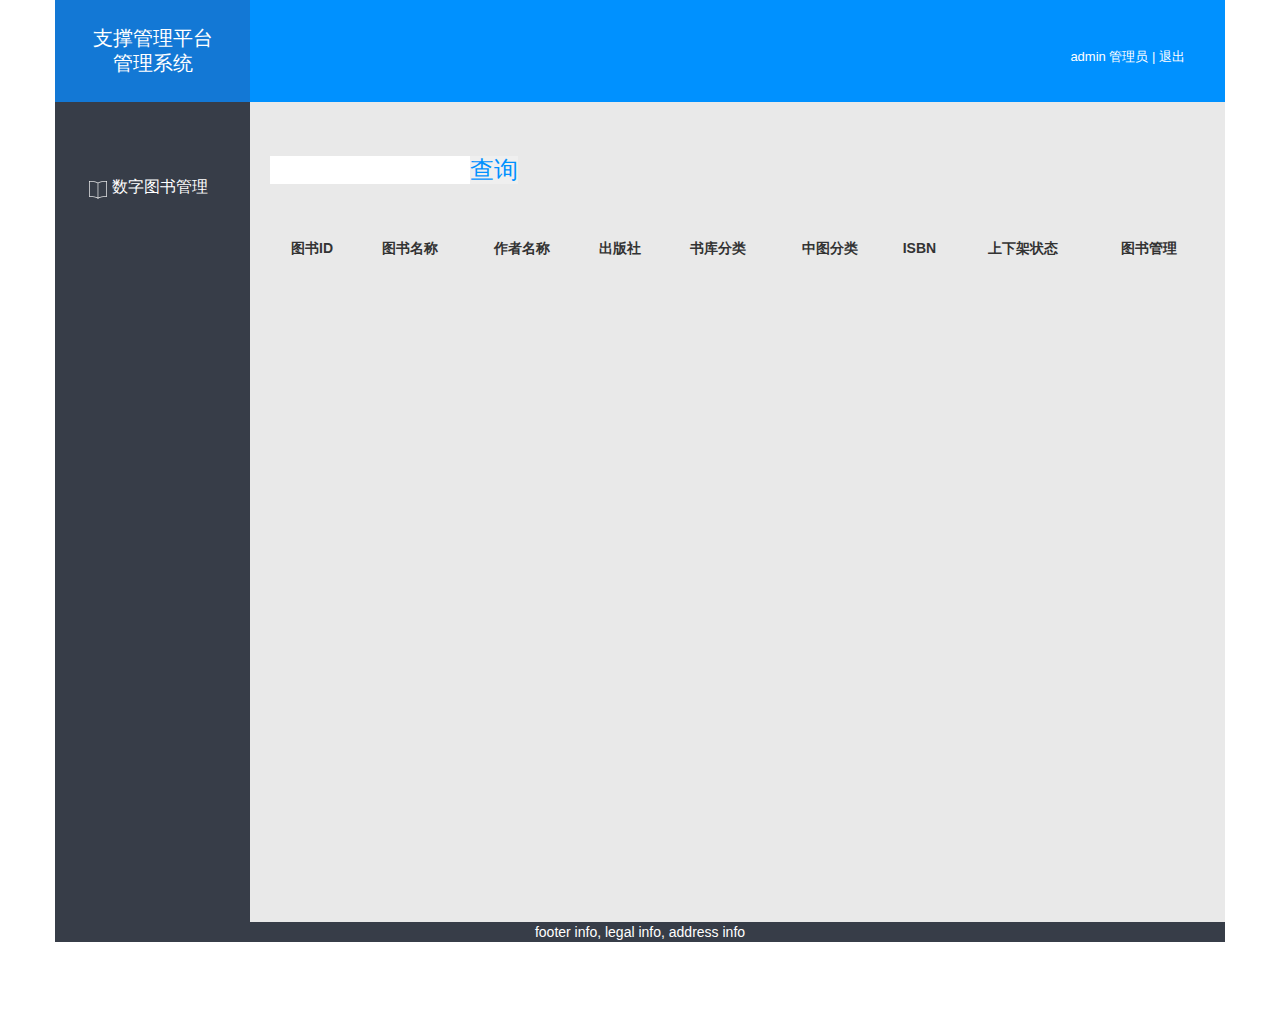
==== src/main/webapp/index.htm @ 5213750c "" ====
<!DOCTYPE html>
<html>
<head lang="en">
    <meta charset="UTF-8">
    <title>支撑管理平台</title>
    <meta http-equiv="X-UA-Compatible" content="IE=edge">
    <meta name="viewport" content="width=device-width, initial-scale=1">
    <link rel="icon" href="images/favicon.ico">
    <link href="css/bootstrap.min.css" rel="stylesheet">
    <link rel="stylesheet" type="text/css" href="css/base.css">
    <link rel="stylesheet" type="text/css" href="css/main.css">
    <link rel="stylesheet" type="text/css" href="js/My97DatePicker/skin/WdatePicker.css">
    <!--
    <link href="css/non-responsive.css" rel="stylesheet"> xmlns="http://www.w3.org/1999/html"
    -->
    <link href="css/easyui.css" rel="stylesheet">
    <link href="css/icon.css" rel="stylesheet">
    <!--
    <link href="css/global.css" rel="stylesheet">
    -->
    <style type="text/css">
        td {
            text-overflow: ellipsis;
            white-space: nowrap;
            overflow: hidden;
        }

        td > select {
            width: 90%;
        }

        .menu-item {
            color: #ffffff;
            background-repeat: no-repeat;
            background-image: url('images/icons.png');
            padding-left: 24px;
        }

        .menu-item:hover {
            color: #0091ff;
        }

        .active-menu-item {
            color: #0091ff;
        }

        .mainContent tr:nth-child(even) {
            background-color: #ffffff;
        }

        .first {
            width: 15%;
            padding-right: 10px;
            text-align: end;
        }

        .first-value {
            width: 30%;
        }

        .second {
            width: 15%;
            padding-right: 10px;
            text-align: end;
        }

        .second-value {
            width: 40%;
        }

        .filter-title {
            width: 30%;
            padding-right: 10px;
            text-align: end;
        }

        .filter-title-value {
            width: 70%;
        }
        .button-click {
            color: red;
        }
        .button-remove-click {
            color: #ffffff;
        }

    </style>
</head>
<body>
<div class="container">
    <div class="row" style="height: 102px;">
        <div class="col-lg-2"
             style="text-align: center; color: #ffffff; background-color: #1378d5; font-size: 20px; line-height: 25px; padding-top: 26px; height: 100%;">
            支撑管理平台<br/>
            管理系统
        </div>
        <div class="col-lg-10"
             style="text-align: right; color: #ffffff; padding-top: 48px; background-color: #0091ff; font-size: 13px; height: 100%;">
            admin 管理员 | <span id="logout" style="cursor: pointer">退出</span>
            <span id="timeNow" style="margin-left: 25px"></span>
        </div>
    </div>
    <div class="row" style="background-color: #e9e9e9; height: 820px;">
        <div class="col-lg-2"
             style="cursor: pointer; height: 100%; background-color: #373d48; color: #ffffff; line-height: 200%; font-size: x-large; padding-top: 60px; padding-bottom: 60px">
            <ul style="list-style: none; font-size: 16px;padding-left:10%;">
                <li id="bookList"
                    class="menu-item"
                    style="background-position: 0 -124px;">
                    数字图书管理
                    <!--
                    <ul>
                        <li id="importBooks">图书入库</li>
                        <li id="DRM">DRM设置</li>
                        <li id="bookList">图书列表</li>
                    </ul>
                    -->
                </li>
            </ul>
        </div>
        <div class="col-lg-10" style="padding: 0; height: 100%; line-height: 200%">
            <div id="contentTitle" style="background-color: #e9e9e9; color: #0091ff; padding-top: 54px; padding-left: 20px; font-size: x-large; height: 102px;">
                <input id="search" style="width: 200px"/><button id="button"> 查询</button >
            </div>
            <div id="mainContainer" style="padding-top: 30px; padding-bottom: 60px; padding-left: 20px; padding-right: 20px;">
                <div class="table" id="table">
                    <table width="100%" border="0" cellspacing="0" cellpadding="0">
                        <!--表头-->
                        <thead id="header">
                            <tr class="permission-tr">
                                <th style="min-width: 10%;text-align: center;">图书ID</th>
                                <th style="min-width: 10%;text-align: center;">图书名称</th>
                                <th style="min-width: 10%;text-align: center;">作者名称</th>
                                <th style="min-width: 10%;text-align: center;">出版社</th>
                                <th style="min-width: 10%;text-align: center;">书库分类</th>
                                <th style="min-width: 10%;text-align: center;">中图分类</th>
                                <th style="min-width: 10%;text-align: center;">ISBN</th>
                                <th style="min-width: 10%;text-align: center;">上下架状态</th>
                                <th style="min-width: 10%;text-align: center;">图书管理</th>
                            </tr>
                        </thead>
                        <tbody id="body"></tbody>

                    </table>
                </div>
            </div>
        </div>
    </div>
    <div class="row" style="height: 88px;">
        <div class="col-lg-12" style="background-color: #373d48; color: #ffffff; text-align: center">
            footer info, legal info, address info
        </div>
    </div>
</div>
<template id="bookItemHeader">
    <tr class="permission-tr">
        <td>${id}</td>
        <td title="${name}"><h5
                style="width: 70px;text-overflow: ellipsis; white-space: nowrap; overflow: hidden;margin-top: 5px;">
            ${name}</h5></td>
        <td title="${author}"><h5
                style="width: 70px;text-overflow: ellipsis; white-space: nowrap; overflow: hidden;margin-top: 5px;">
            ${author}</h5></td>
        <td title="${publisher}"><h5
                style="width: 70px;text-overflow: ellipsis; white-space: nowrap; overflow: hidden;margin-top: 5px;">
            ${publisher}</h5></td>
        <td>${firstLevelClassify}</td>
        <td>${standardClassify}</td>
        <td title="${isbn}"><h5
                style="width: 70px;text-overflow: ellipsis; white-space: nowrap; overflow: hidden;margin-top: 5px;">
            ${isbn}</h5></td>
        <td>${state}</td>
        <td>
            <button class="biz" data-id="${id}">图书借阅详情</button>
            <button class="ban" data-id="${id}">${checkState}</button>
            <!--<button class="remove" data-id="${id}">删除</button>-->
        </td>
    </tr>
</template>
<script src="js/util.js"></script>
<script type="text/javascript">
    document.getElementById('button').addEventListener('click', function (e) {
       var search = document.getElementById('search').value;
        if(search == ""){
            alert('请输入内容')
        }else{
            g.getData('/api/rightTransfers/'+search,[
                {name: 'Content-Type', value: 'application/json'},
                {name: 'Accept', value: 'application/json'}
            ],function(result){
                if(result.meta.code == 200){

                }
            })
        }
    }, false)

    function outPutResource(){

    }

</script>
</body>
</html>
---- src/main/webapp/css/base.css ----
/*public css*/
body, div, dl, dt, dd, ul, ol, li,h1, h2, h3, h4, h5, h6, pre, code,form, input, button,textarea, p, th, td {
    margin: 0;
    padding: 0;
	list-style:none;
}

body{font-family:微软雅黑,Arial;background:#fff;color:#333;}
html{font-size:14px;-webkit-text-size-adjust:none;-ms-text-size-adjust:100%;}
img{max-width:100%;height: auto;width: auto\9; /* ie8 */}
article,aside,details,figcaption,figure,footer,header,hgroup,nav,section,menu{display:block;}
audio,canvas,video{display:inline-block;*display:inline;*zoom:1;}
audio:not([controls]){display:none;}
a{text-decoration:none;cursor:pointer;}
a:focus{outline:thin dotted #333;outline:5px auto -webkit-focus-ring-color;outline-offset:-2px;}
a:hover,a:active{outline:0;}
button, html input[type="button"], input[type="reset"], input[type="submit"] {cursor: pointer;}
button, select{text-transform:none;}
*, *:before, *:after {box-sizing:border-box;}
input,button{border:0;outline:0;}
.depBox .depInput:focus,.traBox .traInput:focus,.edit-acc .addlist li div.inputBox input:focus,.wire-address input:focus{border:2px solid #66b1e1}
i,em{font-style:normal;}
h1, h2, h3, h4, h5, h6{font-weight:400;}

.fl{float:left;}
.fr{float:right;}
.hg{height:100%;height:auto;clear:none;overflow:hidden;}
.box{width:1180px;margin:0 auto;}
section{width:100%;height:auto;margin:0 auto;}
.ico{background:url(../images/ico.png) no-repeat 0 0;}

.button{width:120px;height:36px;line-height:36px;border-radius:24px;color:#fff;font-size:16px;font-family:'opensans-sb';display:inline-block;margin:60px 30px;text-align:center;}
.bgGray{background:#e3e4e8;}
.bgRed{background:#f2395b;}
.bgBlue{background:#5eacdf;}
/*font*/
.red{color:#eb5d69}
/*三角 ico*/
#triangle-up {
    width: 0;
    height: 0;
    border-left: 6px solid transparent;
    border-right: 6px solid transparent;
    border-bottom: 6px solid #fff;
}
#triangle-down {
    width: 0;
    height: 0;
    border-left: 5px solid transparent;
    border-right: 5px solid transparent;
    border-top: 5px solid #fff;
}
#triangle-left {
    width: 0;
    height: 0;
    border-top: 5px solid transparent;
    border-right: 5px solid #f0f0f0;
    border-bottom: 5px solid transparent;
}
#triangle-right {
    width: 0;
    height: 0;
    border-top: 5px solid transparent;
    border-left: 5px solid #f0f0f0;
    border-bottom: 5px solid transparent;
}
/*三角 ico end*/
---- src/main/webapp/css/main.css ----
@charset "utf-8";
.ico{background:url(../images/ico.png) no-repeat;}
/*log*/
.logBg{background:url(../images/log-bj.jpg) no-repeat; background-size:100%;}
.logbox{width:262px;height:262px;position:absolute;top:50%;left:50%;margin:-131px 0 0 -131px;}
.logbox h1{font-size:22px;color:#fff;margin-bottom:16px;}
.logbox .inputBox{width:262px;color:#4b4642;margin-top:16px;}
.logbox .inputBox li{width:100%;height:40px;margin-top:20px;background:#fff;border-radius:5px;box-shadow:1px 1px 2px #ccc inset;}
.logbox .inputBox li em{width:46px;height:36px;display:inline-block;float:left;}
.logbox .inputBox li .icoName{background-position:14px 8px;}
.logbox .inputBox li .icoPass{background-position:18px -25px;}
.logbox .inputBox li input{width:184px;margin-top:5px;padding:6px;color:#444;font-size:14px;border:0;float:left;}
.logbox .inputBox li i{width:28px;height:40px;background:url(../images/close.png) no-repeat center center;display:sinline-block;float:left;}
.logbox .check{padding:12px 0;}
.logbox .check font{color:#aaa;padding-left:8px;}
.logbox button{width:100%;height:40px;line-height:40px;background:#0091ff;color:#fff;font-size:16px;text－align:center;border-radius:5px;margin-top:15px;}
.logbox button:hover{box-shadow:1px 1px 2px #007edd inset;}

/*top*/
.topbox{width:100%;height:102px;}
.topbox .logo{background:#1378D5;width:240px;height:102px;text-align:center;color:#fff;font-size:20px;line-height:25px;padding-top:26px;float:left;}
.topbox .top{height:102px;padding:57px 48px 0 0;background:#0091ff;color:#fff;font-size:13px;float:left;width:77.9%;text-align:right;}
.topbox .time{float:right;margin-left:15px;}
.topbox .user{float:right;}
.topbox .user a{padding:0 10px;color:#fff;}

/*left main*/
.mainLeft{float:left;width:240px;height:100%;background:#373d48;}
.mainLeft div.box{width:100%;margin:0 auto;}
/*left nav*/
nav{width:100%;}
nav a{color:#fff;display:block;height:60px;line-height:60px;font-size:16px;padding-left: 54px;}
nav a:hover,nav .cur{color:#1478d5;}
nav a i{width:30px;height:60px;display:inline-block;float:left;}
nav a .navico01{background-position:0px -59px;}
nav a .navico02{background-position:0px -120px;}
nav a .navico03{background-position:0px -180px;}
nav a .navico04{background-position:0px -236px;}
nav a .navico05{background-position:0px -297px;}
nav a .navico06{background-position:0px -362px;}
nav a.bg01{background:#313843;height:102px;padding-top:38px;}
nav a.bg02{background:#3e4754;}

/*right main*/
#mainContent{float:left;width:77.9%;min-width:760px;height:100%;background:#fff;}
.mainRight{width:100%;height:100%;height:auto;clear:none;overflow:hidden;background:#fff;}
.mainRight .title{height:102px;padding:52px 0 0 48px;background:#e9e9e9;color:#0091ff;font-size:24px;}
.index{width:100%;padding:54px 48px;}
.index h2{background-position:0 -442px;padding-left:26px;font-size:14px;color:#1478d5;height:26px;}
.index .outTiao{width:100%;font-size:14px;color:#444;padding:0 22px;height:60px;line-height:55px;background:#fff;border-radius:5px;border:1px solid #e3e4e4;margin-top:24px;}
.index .outTiao li{width:40%;float:left;}
.index .outTiao li em{display:inline-block;font-size:20px;padding:0 6px;}
.index .outTiao i{width:1px;height:32px;margin:15px 60px;display:inline-block;float:left;background:#e3e4e4;}
---- src/main/webapp/css/non-responsive.css ----
/* Template-specific stuff
 *
 * Customizations just for the template; these are not necessary for anything
 * with disabling the responsiveness.
 */

/* Account for fixed navbar */
body {
  min-width: 990px;
  padding-top: 70px;
  padding-bottom: 30px;
}

/* Don't let the lead text change font-size. */
.lead {
  font-size: 16px;
}

/* Finesse the page header spacing */
.page-header {
  margin-bottom: 30px;
}
.page-header .lead {
  margin-bottom: 10px;
}


/* Non-responsive overrides
 *
 * Utilitze the following CSS to disable the responsive-ness of the container,
 * grid system, and navbar.
 */

/* Reset the container */
.container {
  width: 970px;
  max-width: none !important;
}

/* Demonstrate the grids */
/*.col-xs-4 {
  padding-top: 15px;
  padding-bottom: 15px;
  background-color: #eee;
  background-color: rgba(86,61,124,.15);
  border: 1px solid #ddd;
  border: 1px solid rgba(86,61,124,.2);
}*/

.container .navbar-header,
.container .navbar-collapse {
  margin-right: 0;
  margin-left: 0;
}

/* Always float the navbar header */
.navbar-header {
  float: left;
}

/* Undo the collapsing navbar */
.navbar-collapse {
  display: block !important;
  height: auto !important;
  padding-bottom: 0;
  overflow: visible !important;
}

.navbar-toggle {
  display: none;
}
.navbar-collapse {
  border-top: 0;
}

.navbar-brand {
  margin-left: -15px;
}

/* Always apply the floated nav */
.navbar-nav {
  float: left;
  margin: 0;
}
.navbar-nav > li {
  float: left;
}
.navbar-nav > li > a {
  padding: 15px;
}

/* Redeclare since we override the float above */
.navbar-nav.navbar-right {
  float: right;
}

/* Undo custom dropdowns */
.navbar .navbar-nav .open .dropdown-menu {
  position: absolute;
  float: left;
  background-color: #fff;
  border: 1px solid #ccc;
  border: 1px solid rgba(0, 0, 0, .15);
  border-width: 0 1px 1px;
  border-radius: 0 0 4px 4px;
  -webkit-box-shadow: 0 6px 12px rgba(0, 0, 0, .175);
          box-shadow: 0 6px 12px rgba(0, 0, 0, .175);
}
.navbar-default .navbar-nav .open .dropdown-menu > li > a {
  color: #333;
}
.navbar .navbar-nav .open .dropdown-menu > li > a:hover,
.navbar .navbar-nav .open .dropdown-menu > li > a:focus,
.navbar .navbar-nav .open .dropdown-menu > .active > a,
.navbar .navbar-nav .open .dropdown-menu > .active > a:hover,
.navbar .navbar-nav .open .dropdown-menu > .active > a:focus {
  color: #fff !important;
  background-color: #428bca !important;
}
.navbar .navbar-nav .open .dropdown-menu > .disabled > a,
.navbar .navbar-nav .open .dropdown-menu > .disabled > a:hover,
.navbar .navbar-nav .open .dropdown-menu > .disabled > a:focus {
  color: #999 !important;
  background-color: transparent !important;
}
---- src/main/webapp/css/easyui.css ----
.panel {
    overflow: hidden;
    text-align: left;
    margin: 0;
    border: 0;
    -moz-border-radius: 0 0 0 0;
    -webkit-border-radius: 0 0 0 0;
    border-radius: 0 0 0 0;
}

.panel-header,
.panel-body {
    border-width: 1px;
    border-style: solid;
}

.panel-header {
    padding: 5px;
    position: relative;
}

.panel-title {
    background: url('images/blank.gif') no-repeat;
}

.panel-header-noborder {
    border-width: 0 0 1px 0;
}

.panel-body {
    overflow: auto;
    border-top-width: 0;
    padding: 0;
}

.panel-body-noheader {
    border-top-width: 1px;
}

.panel-body-noborder {
    border-width: 0px;
}

.panel-with-icon {
    padding-left: 18px;
}

.panel-icon,
.panel-tool {
    position: absolute;
    top: 50%;
    margin-top: -8px;
    height: 16px;
    overflow: hidden;
}

.panel-icon {
    left: 5px;
    width: 16px;
}

.panel-tool {
    right: 5px;
    width: auto;
}

.panel-tool a {
    display: inline-block;
    width: 16px;
    height: 16px;
    opacity: 0.6;
    filter: alpha(opacity=60);
    margin: 0 0 0 2px;
    vertical-align: top;
}

.panel-tool a:hover {
    opacity: 1;
    filter: alpha(opacity=100);
    background-color: #eaf2ff;
    -moz-border-radius: 3px 3px 3px 3px;
    -webkit-border-radius: 3px 3px 3px 3px;
    border-radius: 3px 3px 3px 3px;
}

.panel-loading {
    padding: 11px 0px 10px 30px;
}

.panel-noscroll {
    overflow: hidden;
}

.panel-fit,
.panel-fit body {
    height: 100%;
    margin: 0;
    padding: 0;
    border: 0;
    overflow: hidden;
}

.panel-loading {
    background: url('images/loading.gif') no-repeat 10px 10px;
}

.panel-tool-close {
    background: url('images/panel_tools.png') no-repeat -16px 0px;
}

.panel-tool-min {
    background: url('images/panel_tools.png') no-repeat 0px 0px;
}

.panel-tool-max {
    background: url('images/panel_tools.png') no-repeat 0px -16px;
}

.panel-tool-restore {
    background: url('images/panel_tools.png') no-repeat -16px -16px;
}

.panel-tool-collapse {
    background: url('images/panel_tools.png') no-repeat -32px 0;
}

.panel-tool-expand {
    background: url('images/panel_tools.png') no-repeat -32px -16px;
}

.panel-header,
.panel-body {
    border-color: #95B8E7;
}

.panel-header {
    background-color: #E0ECFF;
    background: -webkit-linear-gradient(top, #EFF5FF 0, #E0ECFF 100%);
    background: -moz-linear-gradient(top, #EFF5FF 0, #E0ECFF 100%);
    background: -o-linear-gradient(top, #EFF5FF 0, #E0ECFF 100%);
    background: linear-gradient(to bottom, #EFF5FF 0, #E0ECFF 100%);
    background-repeat: repeat-x;
    filter: progid:DXImageTransform.Microsoft.gradient(startColorstr=#EFF5FF, endColorstr=#E0ECFF, GradientType=0);
}

.panel-body {
    background-color: #ffffff;
    color: #000000;
    font-size: 12px;
}

.panel-title {
    font-size: 12px;
    font-weight: bold;
    color: #0E2D5F;
    height: 16px;
    line-height: 16px;
}

.accordion {
    overflow: hidden;
    border-width: 1px;
    border-style: solid;
}

.accordion .accordion-header {
    border-width: 0 0 1px;
    cursor: pointer;
}

.accordion .accordion-body {
    border-width: 0 0 1px;
}

.accordion-noborder {
    border-width: 0;
}

.accordion-noborder .accordion-header {
    border-width: 0 0 1px;
}

.accordion-noborder .accordion-body {
    border-width: 0 0 1px;
}

.accordion-collapse {
    background: url('images/accordion_arrows.png') no-repeat 0 0;
}

.accordion-expand {
    background: url('images/accordion_arrows.png') no-repeat -16px 0;
}

.accordion {
    background: #ffffff;
    border-color: #95B8E7;
}

.accordion .accordion-header {
    background: #E0ECFF;
    filter: none;
}

.accordion .accordion-header-selected {
    background: #ffe48d;
}

.accordion .accordion-header-selected .panel-title {
    color: #000000;
}

.window {
    overflow: hidden;
    padding: 5px;
    border-width: 1px;
    border-style: solid;
}

.window .window-header {
    background: transparent;
    padding: 0px 0px 6px 0px;
}

.window .window-body {
    border-width: 1px;
    border-style: solid;
    border-top-width: 0px;
}

.window .window-body-noheader {
    border-top-width: 1px;
}

.window .window-header .panel-icon,
.window .window-header .panel-tool {
    top: 50%;
    margin-top: -11px;
}

.window .window-header .panel-icon {
    left: 1px;
}

.window .window-header .panel-tool {
    right: 1px;
}

.window .window-header .panel-with-icon {
    padding-left: 18px;
}

.window-proxy {
    position: absolute;
    overflow: hidden;
}

.window-proxy-mask {
    position: absolute;
    filter: alpha(opacity=5);
    opacity: 0.05;
}

.window-mask {
    position: absolute;
    left: 0;
    top: 0;
    width: 100%;
    height: 100%;
    filter: alpha(opacity=40);
    opacity: 0.40;
    font-size: 1px;
    overflow: hidden;
}

.window,
.window-shadow {
    position: absolute;
    -moz-border-radius: 5px 5px 5px 5px;
    -webkit-border-radius: 5px 5px 5px 5px;
    border-radius: 5px 5px 5px 5px;
}

.window-shadow {
    background: #ccc;
    -moz-box-shadow: 2px 2px 3px #cccccc;
    -webkit-box-shadow: 2px 2px 3px #cccccc;
    box-shadow: 2px 2px 3px #cccccc;
    filter: progid:DXImageTransform.Microsoft.Blur(pixelRadius=2, MakeShadow=false, ShadowOpacity=0.2);
}

.window,
.window .window-body {
    border-color: #95B8E7;
}

.window {
    background-color: #E0ECFF;
    background: -webkit-linear-gradient(top, #EFF5FF 0, #E0ECFF 20%);
    background: -moz-linear-gradient(top, #EFF5FF 0, #E0ECFF 20%);
    background: -o-linear-gradient(top, #EFF5FF 0, #E0ECFF 20%);
    background: linear-gradient(to bottom, #EFF5FF 0, #E0ECFF 20%);
    background-repeat: repeat-x;
    filter: progid:DXImageTransform.Microsoft.gradient(startColorstr=#EFF5FF, endColorstr=#E0ECFF, GradientType=0);
}

.window-proxy {
    border: 1px dashed #95B8E7;
}

.window-proxy-mask,
.window-mask {
    background: #ccc;
}

.dialog-content {
    overflow: auto;
}

.dialog-toolbar {
    padding: 2px 5px;
}

.dialog-tool-separator {
    float: left;
    height: 24px;
    border-left: 1px solid #ccc;
    border-right: 1px solid #fff;
    margin: 2px 1px;
}

.dialog-button {
    padding: 5px;
    text-align: right;
}

.dialog-button .l-btn {
    margin-left: 5px;
}

.dialog-toolbar,
.dialog-button {
    background: #F4F4F4;
    border-width: 1px;
    border-style: solid;
}

.dialog-toolbar {
    border-color: #95B8E7 #95B8E7 #dddddd #95B8E7;
}

.dialog-button {
    border-color: #dddddd #95B8E7 #95B8E7 #95B8E7;
}

.l-btn {
    text-decoration: none;
    display: inline-block;
    overflow: hidden;
    margin: 0;
    padding: 0;
    cursor: pointer;
    outline: none;
    text-align: center;
    vertical-align: middle;
}

.l-btn-plain {
    border: 0;
    padding: 1px;
}

.l-btn-left {
    display: inline-block;
    position: relative;
    overflow: hidden;
    margin: 0;
    padding: 0;
    vertical-align: top;
}

.l-btn-text {
    display: inline-block;
    vertical-align: top;
    width: auto;
    line-height: 24px;
    font-size: 12px;
    padding: 0;
    margin: 0 4px;
}

.l-btn-icon {
    display: inline-block;
    width: 16px;
    height: 16px;
    line-height: 16px;
    position: absolute;
    top: 50%;
    margin-top: -8px;
    font-size: 1px;
}

.l-btn span span .l-btn-empty {
    display: inline-block;
    margin: 0;
    width: 16px;
    height: 24px;
    font-size: 1px;
    vertical-align: top;
}

.l-btn span .l-btn-icon-left {
    padding: 0 0 0 20px;
    background-position: left center;
}

.l-btn span .l-btn-icon-right {
    padding: 0 20px 0 0;
    background-position: right center;
}

.l-btn-icon-left .l-btn-text {
    margin: 0 4px 0 24px;
}

.l-btn-icon-left .l-btn-icon {
    left: 4px;
}

.l-btn-icon-right .l-btn-text {
    margin: 0 24px 0 4px;
}

.l-btn-icon-right .l-btn-icon {
    right: 4px;
}

.l-btn-icon-top .l-btn-text {
    margin: 20px 4px 0 4px;
}

.l-btn-icon-top .l-btn-icon {
    top: 4px;
    left: 50%;
    margin: 0 0 0 -8px;
}

.l-btn-icon-bottom .l-btn-text {
    margin: 0 4px 20px 4px;
}

.l-btn-icon-bottom .l-btn-icon {
    top: auto;
    bottom: 4px;
    left: 50%;
    margin: 0 0 0 -8px;
}

.l-btn-left .l-btn-empty {
    margin: 0 4px;
    width: 16px;
}

.l-btn-plain:hover {
    padding: 0;
}

.l-btn-focus {
    outline: #0000FF dotted thin;
}

.l-btn-large .l-btn-text {
    line-height: 40px;
}

.l-btn-large .l-btn-icon {
    width: 32px;
    height: 32px;
    line-height: 32px;
    margin-top: -16px;
}

.l-btn-large .l-btn-icon-left .l-btn-text {
    margin-left: 40px;
}

.l-btn-large .l-btn-icon-right .l-btn-text {
    margin-right: 40px;
}

.l-btn-large .l-btn-icon-top .l-btn-text {
    margin-top: 36px;
    line-height: 24px;
    min-width: 32px;
}

.l-btn-large .l-btn-icon-top .l-btn-icon {
    margin: 0 0 0 -16px;
}

.l-btn-large .l-btn-icon-bottom .l-btn-text {
    margin-bottom: 36px;
    line-height: 24px;
    min-width: 32px;
}

.l-btn-large .l-btn-icon-bottom .l-btn-icon {
    margin: 0 0 0 -16px;
}

.l-btn-large .l-btn-left .l-btn-empty {
    margin: 0 4px;
    width: 32px;
}

.l-btn {
    color: #444;
    background: #fafafa;
    background-repeat: repeat-x;
    border: 1px solid #bbb;
    background: -webkit-linear-gradient(top, #ffffff 0, #eeeeee 100%);
    background: -moz-linear-gradient(top, #ffffff 0, #eeeeee 100%);
    background: -o-linear-gradient(top, #ffffff 0, #eeeeee 100%);
    background: linear-gradient(to bottom, #ffffff 0, #eeeeee 100%);
    background-repeat: repeat-x;
    filter: progid:DXImageTransform.Microsoft.gradient(startColorstr=#ffffff, endColorstr=#eeeeee, GradientType=0);
    -moz-border-radius: 5px 5px 5px 5px;
    -webkit-border-radius: 5px 5px 5px 5px;
    border-radius: 5px 5px 5px 5px;
}

.l-btn:hover {
    background: #eaf2ff;
    color: #000000;
    border: 1px solid #b7d2ff;
    filter: none;
}

.l-btn-plain {
    background: transparent;
    border: 0;
    filter: none;
}

.l-btn-plain:hover {
    background: #eaf2ff;
    color: #000000;
    border: 1px solid #b7d2ff;
    -moz-border-radius: 5px 5px 5px 5px;
    -webkit-border-radius: 5px 5px 5px 5px;
    border-radius: 5px 5px 5px 5px;
}

.l-btn-disabled,
.l-btn-disabled:hover {
    opacity: 0.5;
    cursor: default;
    background: #fafafa;
    color: #444;
    background: -webkit-linear-gradient(top, #ffffff 0, #eeeeee 100%);
    background: -moz-linear-gradient(top, #ffffff 0, #eeeeee 100%);
    background: -o-linear-gradient(top, #ffffff 0, #eeeeee 100%);
    background: linear-gradient(to bottom, #ffffff 0, #eeeeee 100%);
    background-repeat: repeat-x;
    filter: progid:DXImageTransform.Microsoft.gradient(startColorstr=#ffffff, endColorstr=#eeeeee, GradientType=0);
}

.l-btn-disabled .l-btn-text,
.l-btn-disabled .l-btn-icon {
    filter: alpha(opacity=50);
}

.l-btn-plain-disabled,
.l-btn-plain-disabled:hover {
    background: transparent;
    filter: alpha(opacity=50);
}

.l-btn-selected,
.l-btn-selected:hover {
    background: #ddd;
    filter: none;
}

.l-btn-plain-selected,
.l-btn-plain-selected:hover {
    background: #ddd;
}

.textbox {
    position: relative;
    border: 1px solid #95B8E7;
    background-color: #fff;
    vertical-align: middle;
    display: inline-block;
    overflow: hidden;
    white-space: nowrap;
    margin: 0;
    padding: 0;
    -moz-border-radius: 5px 5px 5px 5px;
    -webkit-border-radius: 5px 5px 5px 5px;
    border-radius: 5px 5px 5px 5px;
}

.textbox .textbox-text {
    font-size: 12px;
    border: 0;
    margin: 0;
    padding: 4px;
    vertical-align: top;
    outline-style: none;
    resize: none;
    -moz-border-radius: 5px 5px 5px 5px;
    -webkit-border-radius: 5px 5px 5px 5px;
    border-radius: 5px 5px 5px 5px;
}

.textbox .textbox-prompt {
    font-size: 12px;
    color: #aaa;
}

.textbox-button,
.textbox-button:hover {
    position: absolute;
    top: 0;
    padding: 0;
    vertical-align: top;
    -moz-border-radius: 0 0 0 0;
    -webkit-border-radius: 0 0 0 0;
    border-radius: 0 0 0 0;
}

.textbox-button-right,
.textbox-button-right:hover {
    border-width: 0 0 0 1px;
}

.textbox-button-left,
.textbox-button-left:hover {
    border-width: 0 1px 0 0;
}

.textbox-addon {
    position: absolute;
    top: 0;
}

.textbox-icon {
    display: inline-block;
    width: 18px;
    height: 20px;
    overflow: hidden;
    vertical-align: top;
    background-position: center center;
    cursor: pointer;
    opacity: 0.6;
    filter: alpha(opacity=60);
    text-decoration: none;
}

.textbox-icon-disabled,
.textbox-icon-readonly {
    cursor: default;
}

.textbox-icon:hover {
    opacity: 1.0;
    filter: alpha(opacity=100);
}

.textbox-icon-disabled:hover {
    opacity: 0.6;
    filter: alpha(opacity=60);
}

.textbox-focused {
    -moz-box-shadow: 0 0 3px 0 #95B8E7;
    -webkit-box-shadow: 0 0 3px 0 #95B8E7;
    box-shadow: 0 0 3px 0 #95B8E7;
}

.textbox-invalid {
    border-color: #ffa8a8;
    background-color: #fff3f3;
}

.filebox .textbox-value {
    vertical-align: top;
    visibility: hidden;
    position: absolute;
    top: 0;
    left: -5000px;
}

.combo {
    display: inline-block;
    white-space: nowrap;
    margin: 0;
    padding: 0;
    border-width: 1px;
    border-style: solid;
    overflow: hidden;
    vertical-align: middle;
}

.combo .combo-text {
    font-size: 12px;
    border: 0px;
    margin: 0;
    padding: 0px 2px;
    vertical-align: baseline;
}

.combo-arrow {
    width: 18px;
    height: 20px;
    overflow: hidden;
    display: inline-block;
    vertical-align: top;
    cursor: pointer;
    opacity: 0.6;
    filter: alpha(opacity=60);
}

.combo-arrow-hover {
    opacity: 1.0;
    filter: alpha(opacity=100);
}

.combo-panel {
    overflow: auto;
}

.combo-arrow {
    background: url('images/combo_arrow.png') no-repeat center center;
}

.combo-panel {
    background-color: #ffffff;
}

.combo {
    border-color: #95B8E7;
    background-color: #fff;
}

.combo-arrow {
    background-color: #E0ECFF;
}

.combo-arrow-hover {
    background-color: #eaf2ff;
}

.combo-arrow:hover {
    background-color: #eaf2ff;
}

.textbox-invalid {
    border-color: #ffa8a8;
    background-color: #fff3f3;
}

.combobox-item,
.combobox-group {
    font-size: 12px;
    padding: 3px;
    padding-right: 0px;
}

.combobox-item-disabled {
    opacity: 0.5;
    filter: alpha(opacity=50);
}

.combobox-gitem {
    padding-left: 10px;
}

.combobox-group {
    font-weight: bold;
}

.combobox-item-hover {
    background-color: #eaf2ff;
    color: #000000;
}

.combobox-item-selected {
    background-color: #ffe48d;
    color: #000000;
}

.layout {
    position: relative;
    overflow: hidden;
    margin: 0;
    padding: 0;
    z-index: 0;
}

.layout-panel {
    position: absolute;
    overflow: hidden;
}

.layout-panel-east,
.layout-panel-west {
    z-index: 2;
}

.layout-panel-north,
.layout-panel-south {
    z-index: 3;
}

.layout-expand {
    position: absolute;
    padding: 0px;
    font-size: 1px;
    cursor: pointer;
    z-index: 1;
}

.layout-expand .panel-header,
.layout-expand .panel-body {
    background: transparent;
    filter: none;
    overflow: hidden;
}

.layout-expand .panel-header {
    border-bottom-width: 0px;
}

.layout-split-proxy-h,
.layout-split-proxy-v {
    position: absolute;
    font-size: 1px;
    display: none;
    z-index: 5;
}

.layout-split-proxy-h {
    width: 5px;
    cursor: e-resize;
}

.layout-split-proxy-v {
    height: 5px;
    cursor: n-resize;
}

.layout-mask {
    position: absolute;
    background: #fafafa;
    filter: alpha(opacity=10);
    opacity: 0.10;
    z-index: 4;
}

.layout-button-up {
    background: url('images/layout_arrows.png') no-repeat -16px -16px;
}

.layout-button-down {
    background: url('images/layout_arrows.png') no-repeat -16px 0;
}

.layout-button-left {
    background: url('images/layout_arrows.png') no-repeat 0 0;
}

.layout-button-right {
    background: url('images/layout_arrows.png') no-repeat 0 -16px;
}

.layout-split-proxy-h,
.layout-split-proxy-v {
    background-color: #aac5e7;
}

.layout-split-north {
    border-bottom: 5px solid #E6EEF8;
}

.layout-split-south {
    border-top: 5px solid #E6EEF8;
}

.layout-split-east {
    border-left: 5px solid #E6EEF8;
}

.layout-split-west {
    border-right: 5px solid #E6EEF8;
}

.layout-expand {
    background-color: #E0ECFF;
}

.layout-expand-over {
    background-color: #E0ECFF;
}

.tabs-container {
    overflow: hidden;
}

.tabs-header {
    border-width: 1px;
    border-style: solid;
    border-bottom-width: 0;
    position: relative;
    padding: 0;
    padding-top: 2px;
    overflow: hidden;
}

.tabs-header-plain {
    border: 0;
    background: transparent;
}

.tabs-scroller-left,
.tabs-scroller-right {
    position: absolute;
    top: auto;
    bottom: 0;
    width: 18px;
    font-size: 1px;
    display: none;
    cursor: pointer;
    border-width: 1px;
    border-style: solid;
}

.tabs-scroller-left {
    left: 0;
}

.tabs-scroller-right {
    right: 0;
}

.tabs-tool {
    position: absolute;
    bottom: 0;
    padding: 1px;
    overflow: hidden;
    border-width: 1px;
    border-style: solid;
}

.tabs-header-plain .tabs-tool {
    padding: 0 1px;
}

.tabs-wrap {
    position: relative;
    left: 0;
    overflow: hidden;
    width: 100%;
    margin: 0;
    padding: 0;
}

.tabs-scrolling {
    margin-left: 18px;
    margin-right: 18px;
}

.tabs-disabled {
    opacity: 0.3;
    filter: alpha(opacity=30);
}

.tabs {
    list-style-type: none;
    height: 26px;
    margin: 0px;
    padding: 0px;
    padding-left: 4px;
    width: 50000px;
    border-style: solid;
    border-width: 0 0 1px 0;
}

.tabs li {
    float: left;
    display: inline-block;
    margin: 0 4px -1px 0;
    padding: 0;
    position: relative;
    border: 0;
}

.tabs li a.tabs-inner {
    display: inline-block;
    text-decoration: none;
    margin: 0;
    padding: 0 10px;
    height: 25px;
    line-height: 25px;
    text-align: center;
    white-space: nowrap;
    border-width: 1px;
    border-style: solid;
    -moz-border-radius: 5px 5px 0 0;
    -webkit-border-radius: 5px 5px 0 0;
    border-radius: 5px 5px 0 0;
}

.tabs li.tabs-selected a.tabs-inner {
    font-weight: bold;
    outline: none;
}

.tabs li.tabs-selected a:hover.tabs-inner {
    cursor: default;
    pointer: default;
}

.tabs li a.tabs-close,
.tabs-p-tool {
    position: absolute;
    font-size: 1px;
    display: block;
    height: 12px;
    padding: 0;
    top: 50%;
    margin-top: -6px;
    overflow: hidden;
}

.tabs li a.tabs-close {
    width: 12px;
    right: 5px;
    opacity: 0.6;
    filter: alpha(opacity=60);
}

.tabs-p-tool {
    right: 16px;
}

.tabs-p-tool a {
    display: inline-block;
    font-size: 1px;
    width: 12px;
    height: 12px;
    margin: 0;
    opacity: 0.6;
    filter: alpha(opacity=60);
}

.tabs li a:hover.tabs-close,
.tabs-p-tool a:hover {
    opacity: 1;
    filter: alpha(opacity=100);
    cursor: hand;
    cursor: pointer;
}

.tabs-with-icon {
    padding-left: 18px;
}

.tabs-icon {
    position: absolute;
    width: 16px;
    height: 16px;
    left: 10px;
    top: 50%;
    margin-top: -8px;
}

.tabs-title {
    font-size: 12px;
}

.tabs-closable {
    padding-right: 8px;
}

.tabs-panels {
    margin: 0px;
    padding: 0px;
    border-width: 1px;
    border-style: solid;
    border-top-width: 0;
    overflow: hidden;
}

.tabs-header-bottom {
    border-width: 0 1px 1px 1px;
    padding: 0 0 2px 0;
}

.tabs-header-bottom .tabs {
    border-width: 1px 0 0 0;
}

.tabs-header-bottom .tabs li {
    margin: -1px 4px 0 0;
}

.tabs-header-bottom .tabs li a.tabs-inner {
    -moz-border-radius: 0 0 5px 5px;
    -webkit-border-radius: 0 0 5px 5px;
    border-radius: 0 0 5px 5px;
}

.tabs-header-bottom .tabs-tool {
    top: 0;
}

.tabs-header-bottom .tabs-scroller-left,
.tabs-header-bottom .tabs-scroller-right {
    top: 0;
    bottom: auto;
}

.tabs-panels-top {
    border-width: 1px 1px 0 1px;
}

.tabs-header-left {
    float: left;
    border-width: 1px 0 1px 1px;
    padding: 0;
}

.tabs-header-right {
    float: right;
    border-width: 1px 1px 1px 0;
    padding: 0;
}

.tabs-header-left .tabs-wrap,
.tabs-header-right .tabs-wrap {
    height: 100%;
}

.tabs-header-left .tabs {
    height: 100%;
    padding: 4px 0 0 4px;
    border-width: 0 1px 0 0;
}

.tabs-header-right .tabs {
    height: 100%;
    padding: 4px 4px 0 0;
    border-width: 0 0 0 1px;
}

.tabs-header-left .tabs li,
.tabs-header-right .tabs li {
    display: block;
    width: 100%;
    position: relative;
}

.tabs-header-left .tabs li {
    left: auto;
    right: 0;
    margin: 0 -1px 4px 0;
    float: right;
}

.tabs-header-right .tabs li {
    left: 0;
    right: auto;
    margin: 0 0 4px -1px;
    float: left;
}

.tabs-header-left .tabs li a.tabs-inner {
    display: block;
    text-align: left;
    -moz-border-radius: 5px 0 0 5px;
    -webkit-border-radius: 5px 0 0 5px;
    border-radius: 5px 0 0 5px;
}

.tabs-header-right .tabs li a.tabs-inner {
    display: block;
    text-align: left;
    -moz-border-radius: 0 5px 5px 0;
    -webkit-border-radius: 0 5px 5px 0;
    border-radius: 0 5px 5px 0;
}

.tabs-panels-right {
    float: right;
    border-width: 1px 1px 1px 0;
}

.tabs-panels-left {
    float: left;
    border-width: 1px 0 1px 1px;
}

.tabs-header-noborder,
.tabs-panels-noborder {
    border: 0px;
}

.tabs-header-plain {
    border: 0px;
    background: transparent;
}

.tabs-scroller-left {
    background: #E0ECFF url('images/tabs_icons.png') no-repeat 1px center;
}

.tabs-scroller-right {
    background: #E0ECFF url('images/tabs_icons.png') no-repeat -15px center;
}

.tabs li a.tabs-close {
    background: url('images/tabs_icons.png') no-repeat -34px center;
}

.tabs li a.tabs-inner:hover {
    background: #eaf2ff;
    color: #000000;
    filter: none;
}

.tabs li.tabs-selected a.tabs-inner {
    background-color: #ffffff;
    color: #0E2D5F;
    background: -webkit-linear-gradient(top, #EFF5FF 0, #ffffff 100%);
    background: -moz-linear-gradient(top, #EFF5FF 0, #ffffff 100%);
    background: -o-linear-gradient(top, #EFF5FF 0, #ffffff 100%);
    background: linear-gradient(to bottom, #EFF5FF 0, #ffffff 100%);
    background-repeat: repeat-x;
    filter: progid:DXImageTransform.Microsoft.gradient(startColorstr=#EFF5FF, endColorstr=#ffffff, GradientType=0);
}

.tabs-header-bottom .tabs li.tabs-selected a.tabs-inner {
    background: -webkit-linear-gradient(top, #ffffff 0, #EFF5FF 100%);
    background: -moz-linear-gradient(top, #ffffff 0, #EFF5FF 100%);
    background: -o-linear-gradient(top, #ffffff 0, #EFF5FF 100%);
    background: linear-gradient(to bottom, #ffffff 0, #EFF5FF 100%);
    background-repeat: repeat-x;
    filter: progid:DXImageTransform.Microsoft.gradient(startColorstr=#ffffff, endColorstr=#EFF5FF, GradientType=0);
}

.tabs-header-left .tabs li.tabs-selected a.tabs-inner {
    background: -webkit-linear-gradient(left, #EFF5FF 0, #ffffff 100%);
    background: -moz-linear-gradient(left, #EFF5FF 0, #ffffff 100%);
    background: -o-linear-gradient(left, #EFF5FF 0, #ffffff 100%);
    background: linear-gradient(to right, #EFF5FF 0, #ffffff 100%);
    background-repeat: repeat-y;
    filter: progid:DXImageTransform.Microsoft.gradient(startColorstr=#EFF5FF, endColorstr=#ffffff, GradientType=1);
}

.tabs-header-right .tabs li.tabs-selected a.tabs-inner {
    background: -webkit-linear-gradient(left, #ffffff 0, #EFF5FF 100%);
    background: -moz-linear-gradient(left, #ffffff 0, #EFF5FF 100%);
    background: -o-linear-gradient(left, #ffffff 0, #EFF5FF 100%);
    background: linear-gradient(to right, #ffffff 0, #EFF5FF 100%);
    background-repeat: repeat-y;
    filter: progid:DXImageTransform.Microsoft.gradient(startColorstr=#ffffff, endColorstr=#EFF5FF, GradientType=1);
}

.tabs li a.tabs-inner {
    color: #0E2D5F;
    background-color: #E0ECFF;
    background: -webkit-linear-gradient(top, #EFF5FF 0, #E0ECFF 100%);
    background: -moz-linear-gradient(top, #EFF5FF 0, #E0ECFF 100%);
    background: -o-linear-gradient(top, #EFF5FF 0, #E0ECFF 100%);
    background: linear-gradient(to bottom, #EFF5FF 0, #E0ECFF 100%);
    background-repeat: repeat-x;
    filter: progid:DXImageTransform.Microsoft.gradient(startColorstr=#EFF5FF, endColorstr=#E0ECFF, GradientType=0);
}

.tabs-header,
.tabs-tool {
    background-color: #E0ECFF;
}

.tabs-header-plain {
    background: transparent;
}

.tabs-header,
.tabs-scroller-left,
.tabs-scroller-right,
.tabs-tool,
.tabs,
.tabs-panels,
.tabs li a.tabs-inner,
.tabs li.tabs-selected a.tabs-inner,
.tabs-header-bottom .tabs li.tabs-selected a.tabs-inner,
.tabs-header-left .tabs li.tabs-selected a.tabs-inner,
.tabs-header-right .tabs li.tabs-selected a.tabs-inner {
    border-color: #95B8E7;
}

.tabs-p-tool a:hover,
.tabs li a:hover.tabs-close,
.tabs-scroller-over {
    background-color: #eaf2ff;
}

.tabs li.tabs-selected a.tabs-inner {
    border-bottom: 1px solid #ffffff;
}

.tabs-header-bottom .tabs li.tabs-selected a.tabs-inner {
    border-top: 1px solid #ffffff;
}

.tabs-header-left .tabs li.tabs-selected a.tabs-inner {
    border-right: 1px solid #ffffff;
}

.tabs-header-right .tabs li.tabs-selected a.tabs-inner {
    border-left: 1px solid #ffffff;
}

.datagrid .panel-body {
    overflow: hidden;
    position: relative;
}

.datagrid-view {
    position: relative;
    overflow: hidden;
}

.datagrid-view1,
.datagrid-view2 {
    position: absolute;
    overflow: hidden;
    top: 0;
}

.datagrid-view1 {
    left: 0;
}

.datagrid-view2 {
    right: 0;
}

.datagrid-mask {
    position: absolute;
    left: 0;
    top: 0;
    width: 100%;
    height: 100%;
    opacity: 0.3;
    filter: alpha(opacity=30);
    display: none;
}

.datagrid-mask-msg {
    position: absolute;
    top: 50%;
    margin-top: -20px;
    padding: 10px 5px 10px 30px;
    width: auto;
    height: 16px;
    border-width: 2px;
    border-style: solid;
    display: none;
}

.datagrid-sort-icon {
    padding: 0;
}

.datagrid-toolbar {
    height: auto;
    padding: 1px 2px;
    border-width: 0 0 1px 0;
    border-style: solid;
}

.datagrid-btn-separator {
    float: left;
    height: 24px;
    border-left: 1px solid #ccc;
    border-right: 1px solid #fff;
    margin: 2px 1px;
}

.datagrid .datagrid-pager {
    display: block;
    margin: 0;
    border-width: 1px 0 0 0;
    border-style: solid;
}

.datagrid .datagrid-pager-top {
    border-width: 0 0 1px 0;
}

.datagrid-header {
    overflow: hidden;
    cursor: default;
    border-width: 0 0 1px 0;
    border-style: solid;
}

.datagrid-header-inner {
    float: left;
    width: 10000px;
}

.datagrid-header-row,
.datagrid-row {
    height: 25px;
}

.datagrid-header td,
.datagrid-body td,
.datagrid-footer td {
    border-width: 0 1px 1px 0;
    border-style: dotted;
    margin: 0;
    padding: 0;
}

.datagrid-cell,
.datagrid-cell-group,
.datagrid-header-rownumber,
.datagrid-cell-rownumber {
    margin: 0;
    padding: 0 4px;
    white-space: nowrap;
    word-wrap: normal;
    overflow: hidden;
    height: 18px;
    line-height: 18px;
    font-size: 12px;
}

.datagrid-header .datagrid-cell {
    height: auto;
}

.datagrid-header .datagrid-cell span {
    font-size: 12px;
}

.datagrid-cell-group {
    text-align: center;
}

.datagrid-header-rownumber,
.datagrid-cell-rownumber {
    width: 25px;
    text-align: center;
    margin: 0;
    padding: 0;
}

.datagrid-body {
    margin: 0;
    padding: 0;
    overflow: auto;
    zoom: 1;
}

.datagrid-view1 .datagrid-body-inner {
    padding-bottom: 20px;
}

.datagrid-view1 .datagrid-body {
    overflow: hidden;
}

.datagrid-footer {
    overflow: hidden;
}

.datagrid-footer-inner {
    border-width: 1px 0 0 0;
    border-style: solid;
    width: 10000px;
    float: left;
}

.datagrid-row-editing .datagrid-cell {
    height: auto;
}

.datagrid-header-check,
.datagrid-cell-check {
    padding: 0;
    width: 27px;
    height: 18px;
    font-size: 1px;
    text-align: center;
    overflow: hidden;
}

.datagrid-header-check input,
.datagrid-cell-check input {
    margin: 0;
    padding: 0;
    width: 15px;
    height: 18px;
}

.datagrid-resize-proxy {
    position: absolute;
    width: 1px;
    height: 10000px;
    top: 0;
    cursor: e-resize;
    display: none;
}

.datagrid-body .datagrid-editable {
    margin: 0;
    padding: 0;
}

.datagrid-body .datagrid-editable table {
    width: 100%;
    height: 100%;
}

.datagrid-body .datagrid-editable td {
    border: 0;
    margin: 0;
    padding: 0;
}

.datagrid-view .datagrid-editable-input {
    margin: 0;
    padding: 2px 4px;
    border: 1px solid #95B8E7;
    font-size: 12px;
    outline-style: none;
    -moz-border-radius: 0 0 0 0;
    -webkit-border-radius: 0 0 0 0;
    border-radius: 0 0 0 0;
}

.datagrid-sort-desc .datagrid-sort-icon {
    padding: 0 13px 0 0;
    background: url('images/datagrid_icons.png') no-repeat -16px center;
}

.datagrid-sort-asc .datagrid-sort-icon {
    padding: 0 13px 0 0;
    background: url('images/datagrid_icons.png') no-repeat 0px center;
}

.datagrid-row-collapse {
    background: url('images/datagrid_icons.png') no-repeat -48px center;
}

.datagrid-row-expand {
    background: url('images/datagrid_icons.png') no-repeat -32px center;
}

.datagrid-mask-msg {
    background: #ffffff url('images/loading.gif') no-repeat scroll 5px center;
}

.datagrid-header,
.datagrid-td-rownumber {
    background-color: #efefef;
    background: -webkit-linear-gradient(top, #F9F9F9 0, #efefef 100%);
    background: -moz-linear-gradient(top, #F9F9F9 0, #efefef 100%);
    background: -o-linear-gradient(top, #F9F9F9 0, #efefef 100%);
    background: linear-gradient(to bottom, #F9F9F9 0, #efefef 100%);
    background-repeat: repeat-x;
    filter: progid:DXImageTransform.Microsoft.gradient(startColorstr=#F9F9F9, endColorstr=#efefef, GradientType=0);
}

.datagrid-cell-rownumber {
    color: #000000;
}

.datagrid-resize-proxy {
    background: #aac5e7;
}

.datagrid-mask {
    background: #ccc;
}

.datagrid-mask-msg {
    border-color: #95B8E7;
}

.datagrid-toolbar,
.datagrid-pager {
    background: #F4F4F4;
}

.datagrid-header,
.datagrid-toolbar,
.datagrid-pager,
.datagrid-footer-inner {
    border-color: #dddddd;
}

.datagrid-header td,
.datagrid-body td,
.datagrid-footer td {
    border-color: #ccc;
}

.datagrid-htable,
.datagrid-btable,
.datagrid-ftable {
    color: #000000;
    border-collapse: separate;
}

.datagrid-row-alt {
    background: #fafafa;
}

.datagrid-row-over,
.datagrid-header td.datagrid-header-over {
    background: #eaf2ff;
    color: #000000;
    cursor: default;
}

.datagrid-row-selected {
    background: #ffe48d;
    color: #000000;
}

.datagrid-row-editing .textbox,
.datagrid-row-editing .textbox-text {
    -moz-border-radius: 0 0 0 0;
    -webkit-border-radius: 0 0 0 0;
    border-radius: 0 0 0 0;
}

.propertygrid .datagrid-view1 .datagrid-body td {
    padding-bottom: 1px;
    border-width: 0 1px 0 0;
}

.propertygrid .datagrid-group {
    height: 21px;
    overflow: hidden;
    border-width: 0 0 1px 0;
    border-style: solid;
}

.propertygrid .datagrid-group span {
    font-weight: bold;
}

.propertygrid .datagrid-view1 .datagrid-body td {
    border-color: #dddddd;
}

.propertygrid .datagrid-view1 .datagrid-group {
    border-color: #E0ECFF;
}

.propertygrid .datagrid-view2 .datagrid-group {
    border-color: #dddddd;
}

.propertygrid .datagrid-group,
.propertygrid .datagrid-view1 .datagrid-body,
.propertygrid .datagrid-view1 .datagrid-row-over,
.propertygrid .datagrid-view1 .datagrid-row-selected {
    background: #E0ECFF;
}

.pagination {
    zoom: 1;
}

.pagination table {
    float: left;
    height: 30px;
}

.pagination td {
    border: 0;
}

.pagination-btn-separator {
    float: left;
    height: 24px;
    border-left: 1px solid #ccc;
    border-right: 1px solid #fff;
    margin: 3px 1px;
}

.pagination .pagination-num {
    border-width: 1px;
    border-style: solid;
    margin: 0 2px;
    padding: 2px;
    width: 2em;
    height: auto;
}

.pagination-page-list {
    margin: 0px 6px;
    padding: 1px 2px;
    width: auto;
    height: auto;
    border-width: 1px;
    border-style: solid;
}

.pagination-info {
    float: right;
    margin: 0 6px 0 0;
    padding: 0;
    height: 30px;
    line-height: 30px;
    font-size: 12px;
}

.pagination span {
    font-size: 12px;
}

.pagination-link .l-btn-text {
    width: 24px;
    text-align: center;
    margin: 0;
}

.pagination-first {
    background: url('images/pagination_icons.png') no-repeat 0 center;
}

.pagination-prev {
    background: url('images/pagination_icons.png') no-repeat -16px center;
}

.pagination-next {
    background: url('images/pagination_icons.png') no-repeat -32px center;
}

.pagination-last {
    background: url('images/pagination_icons.png') no-repeat -48px center;
}

.pagination-load {
    background: url('images/pagination_icons.png') no-repeat -64px center;
}

.pagination-loading {
    background: url('images/loading.gif') no-repeat center center;
}

.pagination-page-list,
.pagination .pagination-num {
    border-color: #95B8E7;
}

.calendar {
    border-width: 1px;
    border-style: solid;
    padding: 1px;
    overflow: hidden;
}

.calendar table {
    table-layout: fixed;
    border-collapse: separate;
    font-size: 12px;
    width: 100%;
    height: 100%;
}

.calendar table td,
.calendar table th {
    font-size: 12px;
}

.calendar-noborder {
    border: 0;
}

.calendar-header {
    position: relative;
    height: 22px;
}

.calendar-title {
    text-align: center;
    height: 22px;
}

.calendar-title span {
    position: relative;
    display: inline-block;
    top: 2px;
    padding: 0 3px;
    height: 18px;
    line-height: 18px;
    font-size: 12px;
    cursor: pointer;
    -moz-border-radius: 5px 5px 5px 5px;
    -webkit-border-radius: 5px 5px 5px 5px;
    border-radius: 5px 5px 5px 5px;
}

.calendar-prevmonth,
.calendar-nextmonth,
.calendar-prevyear,
.calendar-nextyear {
    position: absolute;
    top: 50%;
    margin-top: -7px;
    width: 14px;
    height: 14px;
    cursor: pointer;
    font-size: 1px;
    -moz-border-radius: 5px 5px 5px 5px;
    -webkit-border-radius: 5px 5px 5px 5px;
    border-radius: 5px 5px 5px 5px;
}

.calendar-prevmonth {
    left: 20px;
    background: url('images/calendar_arrows.png') no-repeat -18px -2px;
}

.calendar-nextmonth {
    right: 20px;
    background: url('images/calendar_arrows.png') no-repeat -34px -2px;
}

.calendar-prevyear {
    left: 3px;
    background: url('images/calendar_arrows.png') no-repeat -1px -2px;
}

.calendar-nextyear {
    right: 3px;
    background: url('images/calendar_arrows.png') no-repeat -49px -2px;
}

.calendar-body {
    position: relative;
}

.calendar-body th,
.calendar-body td {
    text-align: center;
}

.calendar-day {
    border: 0;
    padding: 1px;
    cursor: pointer;
    -moz-border-radius: 5px 5px 5px 5px;
    -webkit-border-radius: 5px 5px 5px 5px;
    border-radius: 5px 5px 5px 5px;
}

.calendar-other-month {
    opacity: 0.3;
    filter: alpha(opacity=30);
}

.calendar-disabled {
    opacity: 0.6;
    filter: alpha(opacity=60);
    cursor: default;
}

.calendar-menu {
    position: absolute;
    top: 0;
    left: 0;
    width: 180px;
    height: 150px;
    padding: 5px;
    font-size: 12px;
    display: none;
    overflow: hidden;
}

.calendar-menu-year-inner {
    text-align: center;
    padding-bottom: 5px;
}

.calendar-menu-year {
    width: 40px;
    text-align: center;
    border-width: 1px;
    border-style: solid;
    margin: 0;
    padding: 2px;
    font-weight: bold;
    font-size: 12px;
}

.calendar-menu-prev,
.calendar-menu-next {
    display: inline-block;
    width: 21px;
    height: 21px;
    vertical-align: top;
    cursor: pointer;
    -moz-border-radius: 5px 5px 5px 5px;
    -webkit-border-radius: 5px 5px 5px 5px;
    border-radius: 5px 5px 5px 5px;
}

.calendar-menu-prev {
    margin-right: 10px;
    background: url('images/calendar_arrows.png') no-repeat 2px 2px;
}

.calendar-menu-next {
    margin-left: 10px;
    background: url('images/calendar_arrows.png') no-repeat -45px 2px;
}

.calendar-menu-month {
    text-align: center;
    cursor: pointer;
    font-weight: bold;
    -moz-border-radius: 5px 5px 5px 5px;
    -webkit-border-radius: 5px 5px 5px 5px;
    border-radius: 5px 5px 5px 5px;
}

.calendar-body th,
.calendar-menu-month {
    color: #4d4d4d;
}

.calendar-day {
    color: #000000;
}

.calendar-sunday {
    color: #CC2222;
}

.calendar-saturday {
    color: #00ee00;
}

.calendar-today {
    color: #0000ff;
}

.calendar-menu-year {
    border-color: #95B8E7;
}

.calendar {
    border-color: #95B8E7;
}

.calendar-header {
    background: #E0ECFF;
}

.calendar-body,
.calendar-menu {
    background: #ffffff;
}

.calendar-body th {
    background: #F4F4F4;
    padding: 2px 0;
}

.calendar-hover,
.calendar-nav-hover,
.calendar-menu-hover {
    background-color: #eaf2ff;
    color: #000000;
}

.calendar-hover {
    border: 1px solid #b7d2ff;
    padding: 0;
}

.calendar-selected {
    background-color: #ffe48d;
    color: #000000;
    border: 1px solid #ffab3f;
    padding: 0;
}

.datebox-calendar-inner {
    height: 180px;
}

.datebox-button {
    height: 18px;
    padding: 2px 5px;
    text-align: center;
}

.datebox-button a {
    font-size: 12px;
    font-weight: bold;
    text-decoration: none;
    opacity: 0.6;
    filter: alpha(opacity=60);
}

.datebox-button a:hover {
    opacity: 1.0;
    filter: alpha(opacity=100);
}

.datebox-current,
.datebox-close {
    float: left;
}

.datebox-close {
    float: right;
}

.datebox .combo-arrow {
    background-image: url('images/datebox_arrow.png');
    background-position: center center;
}

.datebox-button {
    background-color: #F4F4F4;
}

.datebox-button a {
    color: #444;
}

.numberbox {
    border: 1px solid #95B8E7;
    margin: 0;
    padding: 0 2px;
    vertical-align: middle;
}

.textbox {
    padding: 0;
}

.spinner {
    display: inline-block;
    white-space: nowrap;
    margin: 0;
    padding: 0;
    border-width: 1px;
    border-style: solid;
    overflow: hidden;
    vertical-align: middle;
}

.spinner .spinner-text {
    font-size: 12px;
    border: 0px;
    margin: 0;
    padding: 0 2px;
    vertical-align: baseline;
}

.spinner-arrow {
    background-color: #E0ECFF;
    display: inline-block;
    overflow: hidden;
    vertical-align: top;
    margin: 0;
    padding: 0;
    opacity: 1.0;
    filter: alpha(opacity=100);
    width: 18px;
}

.spinner-arrow-up,
.spinner-arrow-down {
    opacity: 0.6;
    filter: alpha(opacity=60);
    display: block;
    font-size: 1px;
    width: 18px;
    height: 10px;
    width: 100%;
    height: 50%;
}

.spinner-arrow-hover {
    background-color: #eaf2ff;
    opacity: 1.0;
    filter: alpha(opacity=100);
}

.spinner-arrow-up:hover,
.spinner-arrow-down:hover {
    opacity: 1.0;
    filter: alpha(opacity=100);
    background-color: #eaf2ff;
}

.textbox-icon-disabled .spinner-arrow-up:hover,
.textbox-icon-disabled .spinner-arrow-down:hover {
    opacity: 0.6;
    filter: alpha(opacity=60);
    background-color: #E0ECFF;
}

.spinner .textbox-icon-disabled {
    opacity: 0.6;
    filter: alpha(opacity=60);
}

.spinner-arrow-up {
    background: url('images/spinner_arrows.png') no-repeat 1px center;
}

.spinner-arrow-down {
    background: url('images/spinner_arrows.png') no-repeat -15px center;
}

.spinner {
    border-color: #95B8E7;
}

.progressbar {
    border-width: 1px;
    border-style: solid;
    -moz-border-radius: 5px 5px 5px 5px;
    -webkit-border-radius: 5px 5px 5px 5px;
    border-radius: 5px 5px 5px 5px;
    overflow: hidden;
    position: relative;
}

.progressbar-text {
    text-align: center;
    position: absolute;
}

.progressbar-value {
    position: relative;
    overflow: hidden;
    width: 0;
    -moz-border-radius: 5px 0 0 5px;
    -webkit-border-radius: 5px 0 0 5px;
    border-radius: 5px 0 0 5px;
}

.progressbar {
    border-color: #95B8E7;
}

.progressbar-text {
    color: #000000;
    font-size: 12px;
}

.progressbar-value .progressbar-text {
    background-color: #ffe48d;
    color: #000000;
}

.searchbox {
    display: inline-block;
    white-space: nowrap;
    margin: 0;
    padding: 0;
    border-width: 1px;
    border-style: solid;
    overflow: hidden;
    vertical-align: middle;
}

.searchbox .searchbox-text {
    font-size: 12px;
    border: 0;
    margin: 0;
    padding: 0 2px;
    vertical-align: top;
}

.searchbox .searchbox-prompt {
    font-size: 12px;
    color: #ccc;
}

.searchbox-button {
    width: 18px;
    height: 20px;
    overflow: hidden;
    display: inline-block;
    vertical-align: top;
    cursor: pointer;
    opacity: 0.6;
    filter: alpha(opacity=60);
}

.searchbox-button-hover {
    opacity: 1.0;
    filter: alpha(opacity=100);
}

.searchbox .l-btn-plain {
    border: 0;
    padding: 0;
    vertical-align: top;
    opacity: 0.6;
    filter: alpha(opacity=60);
    -moz-border-radius: 0 0 0 0;
    -webkit-border-radius: 0 0 0 0;
    border-radius: 0 0 0 0;
}

.searchbox .l-btn-plain:hover {
    border: 0;
    padding: 0;
    opacity: 1.0;
    filter: alpha(opacity=100);
    -moz-border-radius: 0 0 0 0;
    -webkit-border-radius: 0 0 0 0;
    border-radius: 0 0 0 0;
}

.searchbox a.m-btn-plain-active {
    -moz-border-radius: 0 0 0 0;
    -webkit-border-radius: 0 0 0 0;
    border-radius: 0 0 0 0;
}

.searchbox .m-btn-active {
    border-width: 0 1px 0 0;
    -moz-border-radius: 0 0 0 0;
    -webkit-border-radius: 0 0 0 0;
    border-radius: 0 0 0 0;
}

.searchbox .textbox-button-right {
    border-width: 0 0 0 1px;
}

.searchbox .textbox-button-left {
    border-width: 0 1px 0 0;
}

.searchbox-button {
    background: url('images/searchbox_button.png') no-repeat center center;
}

.searchbox {
    border-color: #95B8E7;
    background-color: #fff;
}

.searchbox .l-btn-plain {
    background: #E0ECFF;
}

.searchbox .l-btn-plain-disabled,
.searchbox .l-btn-plain-disabled:hover {
    opacity: 0.5;
    filter: alpha(opacity=50);
}

.textbox-invalid {
    border-color: #ffa8a8;
    background-color: #fff3f3;
}

.slider-disabled {
    opacity: 0.5;
    filter: alpha(opacity=50);
}

.slider-h {
    height: 22px;
}

.slider-v {
    width: 22px;
}

.slider-inner {
    position: relative;
    height: 6px;
    top: 7px;
    border-width: 1px;
    border-style: solid;
    border-radius: 5px;
}

.slider-handle {
    position: absolute;
    display: block;
    outline: none;
    width: 20px;
    height: 20px;
    top: 50%;
    margin-top: -10px;
    margin-left: -10px;
}

.slider-tip {
    position: absolute;
    display: inline-block;
    line-height: 12px;
    font-size: 12px;
    white-space: nowrap;
    top: -22px;
}

.slider-rule {
    position: relative;
    top: 15px;
}

.slider-rule span {
    position: absolute;
    display: inline-block;
    font-size: 0;
    height: 5px;
    border-width: 0 0 0 1px;
    border-style: solid;
}

.slider-rulelabel {
    position: relative;
    top: 20px;
}

.slider-rulelabel span {
    position: absolute;
    display: inline-block;
    font-size: 12px;
}

.slider-v .slider-inner {
    width: 6px;
    left: 7px;
    top: 0;
    float: left;
}

.slider-v .slider-handle {
    left: 50%;
    margin-top: -10px;
}

.slider-v .slider-tip {
    left: -10px;
    margin-top: -6px;
}

.slider-v .slider-rule {
    float: left;
    top: 0;
    left: 16px;
}

.slider-v .slider-rule span {
    width: 5px;
    height: 'auto';
    border-left: 0;
    border-width: 1px 0 0 0;
    border-style: solid;
}

.slider-v .slider-rulelabel {
    float: left;
    top: 0;
    left: 23px;
}

.slider-handle {
    background: url('images/slider_handle.png') no-repeat;
}

.slider-inner {
    border-color: #95B8E7;
    background: #E0ECFF;
}

.slider-rule span {
    border-color: #95B8E7;
}

.slider-rulelabel span {
    color: #000000;
}

.menu {
    position: absolute;
    margin: 0;
    padding: 2px;
    border-width: 1px;
    border-style: solid;
    overflow: hidden;
}

.menu-item {
    position: relative;
    margin: 0;
    padding: 0;
    overflow: hidden;
    white-space: nowrap;
    cursor: pointer;
    border-width: 1px;
    border-style: solid;
}

.menu-text {
    height: 20px;
    line-height: 20px;
    float: left;
    padding-left: 28px;
}

.menu-icon {
    position: absolute;
    width: 16px;
    height: 16px;
    left: 2px;
    top: 50%;
    margin-top: -8px;
}

.menu-rightarrow {
    position: absolute;
    width: 16px;
    height: 16px;
    right: 0;
    top: 50%;
    margin-top: -8px;
}

.menu-line {
    position: absolute;
    left: 26px;
    top: 0;
    height: 2000px;
    font-size: 1px;
}

.menu-sep {
    margin: 3px 0px 3px 25px;
    font-size: 1px;
}

.menu-active {
    -moz-border-radius: 5px 5px 5px 5px;
    -webkit-border-radius: 5px 5px 5px 5px;
    border-radius: 5px 5px 5px 5px;
}

.menu-item-disabled {
    opacity: 0.5;
    filter: alpha(opacity=50);
    cursor: default;
}

.menu-text,
.menu-text span {
    font-size: 12px;
}

.menu-shadow {
    position: absolute;
    -moz-border-radius: 5px 5px 5px 5px;
    -webkit-border-radius: 5px 5px 5px 5px;
    border-radius: 5px 5px 5px 5px;
    background: #ccc;
    -moz-box-shadow: 2px 2px 3px #cccccc;
    -webkit-box-shadow: 2px 2px 3px #cccccc;
    box-shadow: 2px 2px 3px #cccccc;
    filter: progid:DXImageTransform.Microsoft.Blur(pixelRadius=2, MakeShadow=false, ShadowOpacity=0.2);
}

.menu-rightarrow {
    background: url('images/menu_arrows.png') no-repeat -32px center;
}

.menu-line {
    border-left: 1px solid #ccc;
    border-right: 1px solid #fff;
}

.menu-sep {
    border-top: 1px solid #ccc;
    border-bottom: 1px solid #fff;
}

.menu {
    background-color: #fafafa;
    border-color: #ddd;
    color: #444;
}

.menu-content {
    background: #ffffff;
}

.menu-item {
    border-color: transparent;
    _border-color: #fafafa;
}

.menu-active {
    border-color: #b7d2ff;
    color: #000000;
    background: #eaf2ff;
}

.menu-active-disabled {
    border-color: transparent;
    background: transparent;
    color: #444;
}

.m-btn-downarrow,
.s-btn-downarrow {
    display: inline-block;
    position: absolute;
    width: 16px;
    height: 16px;
    font-size: 1px;
    right: 0;
    top: 50%;
    margin-top: -8px;
}

.m-btn-active,
.s-btn-active {
    background: #eaf2ff;
    color: #000000;
    border: 1px solid #b7d2ff;
    filter: none;
}

.m-btn-plain-active,
.s-btn-plain-active {
    background: transparent;
    padding: 0;
    border-width: 1px;
    border-style: solid;
    -moz-border-radius: 5px 5px 5px 5px;
    -webkit-border-radius: 5px 5px 5px 5px;
    border-radius: 5px 5px 5px 5px;
}

.m-btn .l-btn-left .l-btn-text {
    margin-right: 20px;
}

.m-btn .l-btn-icon-right .l-btn-text {
    margin-right: 40px;
}

.m-btn .l-btn-icon-right .l-btn-icon {
    right: 20px;
}

.m-btn .l-btn-icon-top .l-btn-text {
    margin-right: 4px;
    margin-bottom: 14px;
}

.m-btn .l-btn-icon-bottom .l-btn-text {
    margin-right: 4px;
    margin-bottom: 34px;
}

.m-btn .l-btn-icon-bottom .l-btn-icon {
    top: auto;
    bottom: 20px;
}

.m-btn .l-btn-icon-top .m-btn-downarrow,
.m-btn .l-btn-icon-bottom .m-btn-downarrow {
    top: auto;
    bottom: 0px;
    left: 50%;
    margin-left: -8px;
}

.m-btn-line {
    display: inline-block;
    position: absolute;
    font-size: 1px;
    display: none;
}

.m-btn .l-btn-left .m-btn-line {
    right: 0;
    width: 16px;
    height: 500px;
    border-style: solid;
    border-color: #aac5e7;
    border-width: 0 0 0 1px;
}

.m-btn .l-btn-icon-top .m-btn-line,
.m-btn .l-btn-icon-bottom .m-btn-line {
    left: 0;
    bottom: 0;
    width: 500px;
    height: 16px;
    border-width: 1px 0 0 0;
}

.m-btn-large .l-btn-icon-right .l-btn-text {
    margin-right: 56px;
}

.m-btn-large .l-btn-icon-bottom .l-btn-text {
    margin-bottom: 50px;
}

.m-btn-downarrow,
.s-btn-downarrow {
    background: url('images/menu_arrows.png') no-repeat 0 center;
}

.m-btn-plain-active,
.s-btn-plain-active {
    border-color: #b7d2ff;
    background-color: #eaf2ff;
    color: #000000;
}

.s-btn:hover .m-btn-line,
.s-btn-active .m-btn-line,
.s-btn-plain-active .m-btn-line {
    display: inline-block;
}

.l-btn:hover .s-btn-downarrow,
.s-btn-active .s-btn-downarrow,
.s-btn-plain-active .s-btn-downarrow {
    border-style: solid;
    border-color: #aac5e7;
    border-width: 0 0 0 1px;
}

.messager-body {
    padding: 10px;
    overflow: hidden;
}

.messager-button {
    text-align: center;
    padding-top: 10px;
}

.messager-button .l-btn {
    width: 70px;
}

.messager-icon {
    float: left;
    width: 32px;
    height: 32px;
    margin: 0 10px 10px 0;
}

.messager-error {
    background: url('images/messager_icons.png') no-repeat scroll -64px 0;
}

.messager-info {
    background: url('images/messager_icons.png') no-repeat scroll 0 0;
}

.messager-question {
    background: url('images/messager_icons.png') no-repeat scroll -32px 0;
}

.messager-warning {
    background: url('images/messager_icons.png') no-repeat scroll -96px 0;
}

.messager-progress {
    padding: 10px;
}

.messager-p-msg {
    margin-bottom: 5px;
}

.messager-body .messager-input {
    width: 100%;
    padding: 1px 0;
    border: 1px solid #95B8E7;
}

.tree {
    margin: 0;
    padding: 0;
    list-style-type: none;
}

.tree li {
    white-space: nowrap;
}

.tree li ul {
    list-style-type: none;
    margin: 0;
    padding: 0;
}

.tree-node {
    height: 18px;
    white-space: nowrap;
    cursor: pointer;
}

.tree-hit {
    cursor: pointer;
}

.tree-expanded,
.tree-collapsed,
.tree-folder,
.tree-file,
.tree-checkbox,
.tree-indent {
    display: inline-block;
    width: 16px;
    height: 18px;
    vertical-align: top;
    overflow: hidden;
}

.tree-expanded {
    background: url('images/tree_icons.png') no-repeat -18px 0px;
}

.tree-expanded-hover {
    background: url('images/tree_icons.png') no-repeat -50px 0px;
}

.tree-collapsed {
    background: url('images/tree_icons.png') no-repeat 0px 0px;
}

.tree-collapsed-hover {
    background: url('images/tree_icons.png') no-repeat -32px 0px;
}

.tree-lines .tree-expanded,
.tree-lines .tree-root-first .tree-expanded {
    background: url('images/tree_icons.png') no-repeat -144px 0;
}

.tree-lines .tree-collapsed,
.tree-lines .tree-root-first .tree-collapsed {
    background: url('images/tree_icons.png') no-repeat -128px 0;
}

.tree-lines .tree-node-last .tree-expanded,
.tree-lines .tree-root-one .tree-expanded {
    background: url('images/tree_icons.png') no-repeat -80px 0;
}

.tree-lines .tree-node-last .tree-collapsed,
.tree-lines .tree-root-one .tree-collapsed {
    background: url('images/tree_icons.png') no-repeat -64px 0;
}

.tree-line {
    background: url('images/tree_icons.png') no-repeat -176px 0;
}

.tree-join {
    background: url('images/tree_icons.png') no-repeat -192px 0;
}

.tree-joinbottom {
    background: url('images/tree_icons.png') no-repeat -160px 0;
}

.tree-folder {
    background: url('images/tree_icons.png') no-repeat -208px 0;
}

.tree-folder-open {
    background: url('images/tree_icons.png') no-repeat -224px 0;
}

.tree-file {
    background: url('images/tree_icons.png') no-repeat -240px 0;
}

.tree-loading {
    background: url('images/loading.gif') no-repeat center center;
}

.tree-checkbox0 {
    background: url('images/tree_icons.png') no-repeat -208px -18px;
}

.tree-checkbox1 {
    background: url('images/tree_icons.png') no-repeat -224px -18px;
}

.tree-checkbox2 {
    background: url('images/tree_icons.png') no-repeat -240px -18px;
}

.tree-title {
    font-size: 12px;
    display: inline-block;
    text-decoration: none;
    vertical-align: top;
    white-space: nowrap;
    padding: 0 2px;
    height: 18px;
    line-height: 18px;
}

.tree-node-proxy {
    font-size: 12px;
    line-height: 20px;
    padding: 0 2px 0 20px;
    border-width: 1px;
    border-style: solid;
    z-index: 9900000;
}

.tree-dnd-icon {
    display: inline-block;
    position: absolute;
    width: 16px;
    height: 18px;
    left: 2px;
    top: 50%;
    margin-top: -9px;
}

.tree-dnd-yes {
    background: url('images/tree_icons.png') no-repeat -256px 0;
}

.tree-dnd-no {
    background: url('images/tree_icons.png') no-repeat -256px -18px;
}

.tree-node-top {
    border-top: 1px dotted red;
}

.tree-node-bottom {
    border-bottom: 1px dotted red;
}

.tree-node-append .tree-title {
    border: 1px dotted red;
}

.tree-editor {
    border: 1px solid #ccc;
    font-size: 12px;
    height: 14px !important;
    height: 18px;
    line-height: 14px;
    padding: 1px 2px;
    width: 80px;
    position: absolute;
    top: 0;
}

.tree-node-proxy {
    background-color: #ffffff;
    color: #000000;
    border-color: #95B8E7;
}

.tree-node-hover {
    background: #eaf2ff;
    color: #000000;
}

.tree-node-selected {
    background: #ffe48d;
    color: #000000;
}

.validatebox-invalid {
    border-color: #ffa8a8;
    background-color: #fff3f3;
    color: #000;
}

.tooltip {
    position: absolute;
    display: none;
    z-index: 9900000;
    outline: none;
    opacity: 1;
    filter: alpha(opacity=100);
    padding: 5px;
    border-width: 1px;
    border-style: solid;
    border-radius: 5px;
    -moz-border-radius: 5px 5px 5px 5px;
    -webkit-border-radius: 5px 5px 5px 5px;
    border-radius: 5px 5px 5px 5px;
}

.tooltip-content {
    font-size: 12px;
}

.tooltip-arrow-outer,
.tooltip-arrow {
    position: absolute;
    width: 0;
    height: 0;
    line-height: 0;
    font-size: 0;
    border-style: solid;
    border-width: 6px;
    border-color: transparent;
    _border-color: tomato;
    _filter: chroma(color=tomato);
}

.tooltip-right .tooltip-arrow-outer {
    left: 0;
    top: 50%;
    margin: -6px 0 0 -13px;
}

.tooltip-right .tooltip-arrow {
    left: 0;
    top: 50%;
    margin: -6px 0 0 -12px;
}

.tooltip-left .tooltip-arrow-outer {
    right: 0;
    top: 50%;
    margin: -6px -13px 0 0;
}

.tooltip-left .tooltip-arrow {
    right: 0;
    top: 50%;
    margin: -6px -12px 0 0;
}

.tooltip-top .tooltip-arrow-outer {
    bottom: 0;
    left: 50%;
    margin: 0 0 -13px -6px;
}

.tooltip-top .tooltip-arrow {
    bottom: 0;
    left: 50%;
    margin: 0 0 -12px -6px;
}

.tooltip-bottom .tooltip-arrow-outer {
    top: 0;
    left: 50%;
    margin: -13px 0 0 -6px;
}

.tooltip-bottom .tooltip-arrow {
    top: 0;
    left: 50%;
    margin: -12px 0 0 -6px;
}

.tooltip {
    background-color: #ffffff;
    border-color: #95B8E7;
    color: #000000;
}

.tooltip-right .tooltip-arrow-outer {
    border-right-color: #95B8E7;
}

.tooltip-right .tooltip-arrow {
    border-right-color: #ffffff;
}

.tooltip-left .tooltip-arrow-outer {
    border-left-color: #95B8E7;
}

.tooltip-left .tooltip-arrow {
    border-left-color: #ffffff;
}

.tooltip-top .tooltip-arrow-outer {
    border-top-color: #95B8E7;
}

.tooltip-top .tooltip-arrow {
    border-top-color: #ffffff;
}

.tooltip-bottom .tooltip-arrow-outer {
    border-bottom-color: #95B8E7;
}

.tooltip-bottom .tooltip-arrow {
    border-bottom-color: #ffffff;
}
---- src/main/webapp/css/icon.css ----
.icon-blank {
    background: url('images/icons/blank.gif') no-repeat center center;
}

.icon-add {
    background: url('images/icons/edit_add.png') no-repeat center center;
}

.icon-edit {
    background: url('images/icons/pencil.png') no-repeat center center;
}

.icon-clear {
    background: url('images/icons/clear.png') no-repeat center center;
}

.icon-remove {
    background: url('images/icons/edit_remove.png') no-repeat center center;
}

.icon-save {
    background: url('images/icons/filesave.png') no-repeat center center;
}

.icon-cut {
    background: url('images/icons/cut.png') no-repeat center center;
}

.icon-ok {
    background: url('images/icons/ok.png') no-repeat center center;
}

.icon-no {
    background: url('images/icons/no.png') no-repeat center center;
}

.icon-cancel {
    background: url('images/icons/cancel.png') no-repeat center center;
}

.icon-reload {
    background: url('images/icons/reload.png') no-repeat center center;
}

.icon-search {
    background: url('images/icons/search.png') no-repeat center center;
}

.icon-print {
    background: url('images/icons/print.png') no-repeat center center;
}

.icon-help {
    background: url('images/icons/help.png') no-repeat center center;
}

.icon-undo {
    background: url('images/icons/undo.png') no-repeat center center;
}

.icon-redo {
    background: url('images/icons/redo.png') no-repeat center center;
}

.icon-back {
    background: url('images/icons/back.png') no-repeat center center;
}

.icon-sum {
    background: url('images/icons/sum.png') no-repeat center center;
}

.icon-tip {
    background: url('images/icons/tip.png') no-repeat center center;
}

.icon-filter {
    background: url('images/icons/filter.png') no-repeat center center;
}

.icon-man {
    background: url('images/icons/man.png') no-repeat center center;
}

.icon-lock {
    background: url('images/icons/lock.png') no-repeat center center;
}

.icon-mini-add {
    background: url('images/icons/mini_add.png') no-repeat center center;
}

.icon-mini-edit {
    background: url('images/icons/mini_edit.png') no-repeat center center;
}

.icon-mini-refresh {
    background: url('images/icons/mini_refresh.png') no-repeat center center;
}

.icon-large-picture {
    background: url('images/icons/large_picture.png') no-repeat center center;
}

.icon-large-clipart {
    background: url('images/icons/large_clipart.png') no-repeat center center;
}

.icon-large-shapes {
    background: url('images/icons/large_shapes.png') no-repeat center center;
}

.icon-large-smartart {
    background: url('images/icons/large_smartart.png') no-repeat center center;
}

.icon-large-chart {
    background: url('images/icons/large_chart.png') no-repeat center center;
}
---- src/main/webapp/css/global.css ----
/*
 * Base structure
 */

/* Move down content because we have a fixed navbar that is 50px tall */
body {
    margin-bottom: 0;
    font-family: "微软雅黑", "华文楷体", serif
}

.container {
    width: 990px !important;
}

.fit {
    width: 100%;
    height: 100%;
}

.more {
    position: absolute;
    text-align: center;
    bottom: 2em;
    width: 10%;
    left: 45%;
}
/*
 * Global add-ons
 */

.sub-header {
    padding-bottom: 10px;
    border-bottom: 1px solid #eee;
}

.padding-lr-0 {
    padding-right: 0;
    padding-left: 0;
}

.padding-l-0 {
    padding-left: 0;
}

.padding-r-0 {
    padding-right: 0;
}

/*
 * Top navigation
 * Hide default border to remove 1px line.
 */
.navbar-fixed-top {
    border: 0;
}

.navbar-header > a > img {
    height: 100%;
}

.carousel-inner .item > img {
    width: 100%;
}

/*
 * Sidebar
 */

/* Hide for mobile, show later */
.sidebar {
    display: none;
}

@media (min-width: 768px) {
    .sidebar {
        position: fixed;
        top: 141px;
        bottom: 0;
        left: 0;
        z-index: 1000;
        display: block;
        /*  padding: 20px; */
        overflow-x: hidden;
        overflow-y: auto; /* Scrollable contents if viewport is shorter than content. */
        background-color: #f5f5f5;
        border-right: 1px solid #eee;
    }
}

/* Sidebar navigation */
.nav-sidebar {
    margin-right: -21px; /* 20px padding + 1px border */
    margin-bottom: 20px;
    margin-left: -15px;
}

.nav-sidebar > li > a {
    color: #000000;;
    padding-right: 20px;
    padding-left: 20px;
}

.nav-sidebar > .active > a,
.nav-sidebar > .active > a:hover,
.nav-sidebar > .active > a:focus {
    color: #fff;
    background-color: #008E9C;;
}

/*
 * Main content
 */

.main {
    /* padding: 20px;*/
}

@media (min-width: 768px) {
    .main {
        /*   padding-right: 40px;
           padding-left: 40px;*/
    }
}

.main .page-header {
    margin-top: 0;
}

/*
 * Placeholder dashboard ideas
 */

.navbar-second {
    position: fixed;
    z-index: 1000;
    top: 50px;
    display: block;
    width: 100%;
    font-weight: bold;
    background: #13C2D3;
    color: #fff;
    height: 52px;
}

.navbar-collapse {
    padding-left: 0;
    padding-right: 0;
}

#secondNavbar > ul {
    height: 52px;
    text-align: justify;
}

#secondNavbar > ul > li {
    text-align: center;
    width: 100px;
}

#secondNavbar > ul > li > a {
    color: #fff;
    font-size: 16px;
}

#secondNavbar > ul > li.active {
    background-color: #008E9C;
}

#secondNavbar > ul > li.active > a {
    background-color: #008E9C;
}

#secondNavbar > ul > li:hover {
    background-color: #13CFDF;
}

#secondNavbar > ul > li:hover > a {
    background-color: #13CFDF;
}

.breadcrumb {
    position: fixed;
    z-index: 1000;
    top: 100px;
    display: block;
    width: 100%;
}

@media (min-width: 768px) {
    .navbar-second {
    }
}

.totalContent {
    width: 990px;
}

.lower {
    position: relative;
    top: 10px;
}

.lower-lt {
    position: relative;
    top: 3px;
}

.title {
    background-color: #E9F0F8;
    /*height: 25px;
    line-height: 25px;
    width: 100%;
    text-indent: 0.5em;
    position: relative;*/
}

#template {
    display: none;
}

.resource {
    /*width: 16%;*/
}

.resource-class {
    height: 7em;
}

.resource-class .top {
    width: 70%;
    height: 5em;
    background-color: #3E8FDF;
    border-top-left-radius: 12px 12px;
    border-top-right-radius: 12px 12px;
}

.resource-class .middle {
    position: relative;
    left: 15%;
    width: 50%;
    height: 0.2em;
}

.resource-class .bottom {
    position: relative;
    left: 15%;
    width: 70%;
    height: 1.2em;
    border-bottom-right-radius: 12px 12px;
    border-bottom-left-radius: 12px 12px;
    background-color: #8E8E8E;
}

.friend-link {
    float: left;
    padding-left: 0;
    padding-right: 0;
    margin-top: 10px;
    margin-bottom: 10px;
}

.friend-link:last-child, .friend-link:nth-last-child(5) {
    padding-left: 15px;
}

.friend-link:nth-last-child(n+2) {
}

.table span {
    margin-left: 3%;
}

.myquestion ul li {
    list-style: none;
    position: relative;
    top: 2em;
}

.myquestion li {
    margin-top: 10px;
}

form label.error, label.error {
    /* remove the next line when you have trouble in IE6 with labels in list */
    color: red;
    font-style: italic
}

div.error {
    display: none;
}

input {
    border: 1px solid black;
}

input.checkbox {
    border: none
}

input:focus {
    border: 1px dotted black;
}

input.error {
    border: 1px dotted red;
}

span.red {
    color: red;
}

span.yellow {
    color: yellow;
}

span.orange {
    color: orange;
}

.img-resource {
    width: 110px;
    height: 160px;
}

.news-item, .allNews {
    list-style: none;
}

div.space-1 {
    height: 10px;
    clear: both;
}

div.space-2 {
    height: 20px;
    clear: both;
}

div.space-3 {
    height: 30px;
    clear: both;
}

p {
    text-indent: 2em;
}

.news-item, .resource-name {
    overflow: hidden;
    text-overflow: ellipsis;
    white-space: nowrap;
    padding-top: 4px;
}

.resource-name {
    font-size: 12px;
    padding-top: 4px;
}

h1, h2, h3, h4, h5, h6 {
    color: black;
}

.do a {
    position: relative;
    margin-left: 2.5em;
}

#secondNavbar li {
    /*padding-left:0px !important;
    padding-right:30px;*/
}

#secondNavbar li > a {
    /*text-align: left !important;
    padding-left:0px !important;
    padding-right:30px;*/
}

.toppanel-heading, .panel-title {
    font-weight: bold;
}

.blue {
    color: #00f;
}

.gray {
    color: #CCC;
}

.res-thumbnails {
    list-style: none;
    margin: 0;
    padding: 0
}

.res-thumbnails > div {
    float: left;
    display: block;
    position: relative;
    overflow: hidden;
    margin: 2px;
    /*border:2px solid #333;*/
    margin-right: 15px;
    margin-left: 15px;
}

.res-thumbnails > div > :first-child {
    display: block;
    position: relative
}

.res-thumbnails > div .tags {
    display: inline-block;
    position: absolute;
    bottom: 0;
    right: 0;
    left: 0;
    overflow: visible;
    direction: rtl;
    padding: 0;
    margin: 0;
    height: auto;
    width: auto;
    background-color: transparent;
    border: 0;
    vertical-align: inherit;
}

.res-thumbnails > div .tags.tags-top {
    top: 0;
    bottom: auto;
}

/*
    grayscale灰度
    sepia褐色（求专业指点翻译）
    saturate饱和度
    hue-rotate色相旋转
    invert反色
    opacity透明度
    brightness亮度
    contrast对比度
    blur模糊
    drop-shadow阴影

滤镜效果 描述 ：
Alpha 设置透明度 FILTER：ALPHA(opacity=opacity,finishopacity=finishopacity,style=style,startx=startx, 
starty=starty,finishx=finishx,finishy=finishy)
Blru 建立模糊效果 filter:blur(add=add,direction=direction,strength=strength)
Chroma 把指定的颜色设置为透明 filter:chroma(color=color)
DropShadow 建立一种偏移的影象轮廓，即投射阴影 filter:dropshadow(color=color,offx=ofx,offy=offy,positive=positive)
FlipH 水平反转 {filter:filph} ,{filter:filpv}
FlipV 垂直反转 {filter:filph} ,{filter:filpv}
Glow 为对象的外边界增加光效 filter:glow(color=color,strength)
Grayscale 降低图片的彩色度 {filter:gray} ,{filter:invert},{filter:xray} 
Invert 将色彩、饱和度以及亮度值完全反转建立底片效果 {filter:gray} ,{filter:invert},{filter:xray} 
Light 在一个对象上进行灯光投影 style="filter:light(); width:400; height:300" onload="javascript:this.filters.light.addAmbient(10,250,100,55)" onmousemove="javascript:this.filters.light.changeColor(0,150,100,50,0)"

·AddAmbient 加入包围的光源 
·AddCone 加入锥形光源 
·AddPoint 加入点光源 
·Changcolor 改变光的颜色 
·Changstrength 改变光源的强度 
·Clear 清除所有的光源 
·MoveLight 移动光源

Mask 为一个对象建立透明膜 filter:mask(color=color)
Shadow 建立一个对象的固体轮廓，即阴影效果 filter:shadow(color=color,direction=direction)
Wave 在X轴和Y轴方向利用正弦波纹打乱图片 filter:wave(add=add,freq=freq,lightstrength=strength,phase=phase,strength=strength)
Xray 只显示对象的轮廓 {filter:gray} ,{filter:invert},{filter:xray} 
*/
.res-thumbnails > div .tags > .label-holder {
    opacity: .62;
    filter: opacity(0.92);
    display: table;
    margin: 5px 0 0 0;
    direction: ltr;
    text-align: left
}

.res-thumbnails > div .tags > .label-holder:hover {
    opacity: 1;
    filter: opacity(1)
}

.res-thumbnails > div > .tools {
    position: absolute;
    top: 0;
    bottom: 0;
    left: -30px;
    width: 24px;
    background-color: rgba(0, 0, 0, 0.55);
    text-align: center;
    vertical-align: middle;
    -webkit-transition: all .2s ease;
    transition: all .2s ease
}

.res-thumbnails > div > .tools.tools-right {
    left: auto;
    right: -30px
}

.res-thumbnails > div > .tools.tools-bottom {
    width: auto;
    height: 28px;
    left: 0;
    right: 0;
    top: auto;
    bottom: -30px
}

.res-thumbnails > div > .tools.tools-top {
    width: auto;
    height: 28px;
    left: 0;
    right: 0;
    top: -30px;
    bottom: auto
}

.res-thumbnails > div:hover > .tools {
    left: 0
}

.res-thumbnails > div:hover > .tools.tools-bottom {
    top: auto;
    bottom: 0
}

.res-thumbnails > div > .tools.tools-bottom-fixed {
    width: auto;
    height: 28px;
    left: 0;
    right: 0;
    top: auto;
    bottom: 0;
    color: #fff;
}

.res-thumbnails > div:hover > .tools.tools-top {
    bottom: auto;
    top: 0
}

.res-thumbnails > div:hover > .tools.tools-right {
    left: auto;
    right: 0
}

.res-thumbnails > div > .tools > a, .res-thumbnails > li > :first-child .inner a {
    display: inline-block;
    color: #FFF;
    font-size: 18px;
    font-weight: normal;
    padding: 0 4px
}

.res-thumbnails > div > .tools > a:hover, .res-thumbnails > div > :first-child .inner a:hover {
    text-decoration: none;
    color: #c9e2ea
}

.res-thumbnails > div .tools.tools-bottom > a, .res-thumbnails > div .tools.tools-top > a {
    display: inline-block
}

.res-thumbnails > div > :first-child > .text {
    position: absolute;
    right: 0;
    left: 0;
    bottom: 0;
    top: 0;
    text-align: center;
    color: #FFF;
    background-color: rgba(0, 0, 0, 0.55);
    opacity: 0;
    filter: opacity(0);
    -webkit-transition: all .2s ease;
    transition: all .2s ease
}

.res-thumbnails > div > :first-child > .text:before {
    content: '';
    display: inline-block;
    height: 100%;
    vertical-align: middle;
    margin-right: 0
}

.res-thumbnails > div > :first-child > .text > .inner {
    padding: 4px 0;
    margin: 0;
    display: inline-block;
    vertical-align: middle;
    max-width: 90%
}

.res-thumbnails > div:hover > :first-child > .text {
    opacity: 1;
    filter: opacity(1)
}

@media only screen and (max-width: 480px) {
    .res-thumbnails {
        text-align: center
    }

    .res-thumbnails > div {
        float: none;
        display: inline-block
    }
}

.rowPadding {
    position: relative;
    padding-top: 10px;
}

.paddingLeft {
    margin-left: -12px;
}

.more a span {
    color: black;
}

.typePadding {
    margin-left: 32px;
}

.currentLocation {
    background: url('../images/currentLocationBg.gif') 0 0 no-repeat;
    /*background: image('../images/currentLocationBg.gif?tlwh=0,0,20,20')*/
    position: fixed;
    height: 26px;
    line-height: 26px;
    padding-left: 25px;
    top: 102px;
    width: 960px;
    z-index: 1040;
    color: #444;
}

.row {
    margin-right: 0;
    margin-left: 0;
}

.padding-left-20 {
    padding-left: 20px;
}

.padding-left-5 {
    padding-left: 5px;
}

.margin-left-20 {
    margin-left: 20px;
}

.more span {
    color: #999;
}

.widthHeight {
    width: 225px;
    height: 115px;
}

.classCenter {
    text-align: center;
    line-height: 115px;
}

.newUl {
    list-style: none;
}

.dynamic li {
    float: left;
    list-style: none;
    color: #42a1b3;
    margin-left: 20px;
}

.dynamic li span {
    margin-left: 3px;
}

.res-list ul li {
    border-bottom: 1px dashed #777878;
    padding: 5px 0;
    overflow: hidden;
    line-height: 30px;
    list-style: none;
    text-align: /*-webkit-match-parent*/center;
    background: #F0F0F0;
    margin-bottom: 10px;
}

.one .two {
    width: 80%;
    margin: 0 auto;
}

.person-left li {
    list-style: none;
}

.person-right li {
    list-style: none;
}

.person-right {
    color: white;
    font-size: 19px;
    margin-left: 0;
}

.classUl li {
    list-style: none;
    float: left;
    line-height: 30px;
    font-size: 16px;
    color: #000;
}

.classUl .active {
    border-bottom: solid 2px #76E8F2
}

.dynamic a {
    cursor: pointer;
}

.select ul li {
    list-style: none;
}

.order li a {
    float: left;
    margin-left: 20px;
}

.type li a {
    float: left;
    margin-left: 20px;
}

.time li a {
    float: left;
    margin-left: 20px;
}

.uploadbutton {
    display: inline-block;
    margin-bottom: 0;
    font-size: 14px;
    font-weight: normal;
    line-height: 1.428571429;
    text-align: center;
    white-space: nowrap;
    vertical-align: middle;
    cursor: pointer;
    background-image: none;
    border: 1px solid transparent;
    border-radius: 4px;
    -webkit-user-select: none;
}

.file {
    position: absolute;
    cursor: pointer;
    opacity: 0;
}

.message-loading-overlay {
    position: absolute;
    z-index: 14;
    top: 0;
    bottom: 0;
    right: 0;
    left: 0;
    background-color: rgba(255, 255, 255, 0.5);
    text-align: center
}

.message-loading-overlay > [class*="icon-"] {
    position: absolute;
    top: 15%;
    left: 0;
    right: 0;
    text-align: center
}

.artInfo {
    line-height: 22px;
}

.artInfo {
    border-bottom: solid 1px #ccc;
    color: #999;
    padding: 10px 0;
    text-align: center;
    position: relative;
}

.shareUl li {
    list-style: none;
    float: left;
    margin-left: 13px;
}

.BreadDischarge a {
    color: #000;
}

.condition-container {
    padding-top: 20px;
}

.condition-tpl a {
    color: #666;
}

.personInfoStyle {
    margin-top: 30px;
    margin-left: 30px;
}

.carousel-control {
    width: 5%;
}

.person-avatar {
    width: 120px;
    height: 125px;
}

.res-title {
    text-overflow: ellipsis;
    white-space: nowrap;
    overflow: hidden;
}
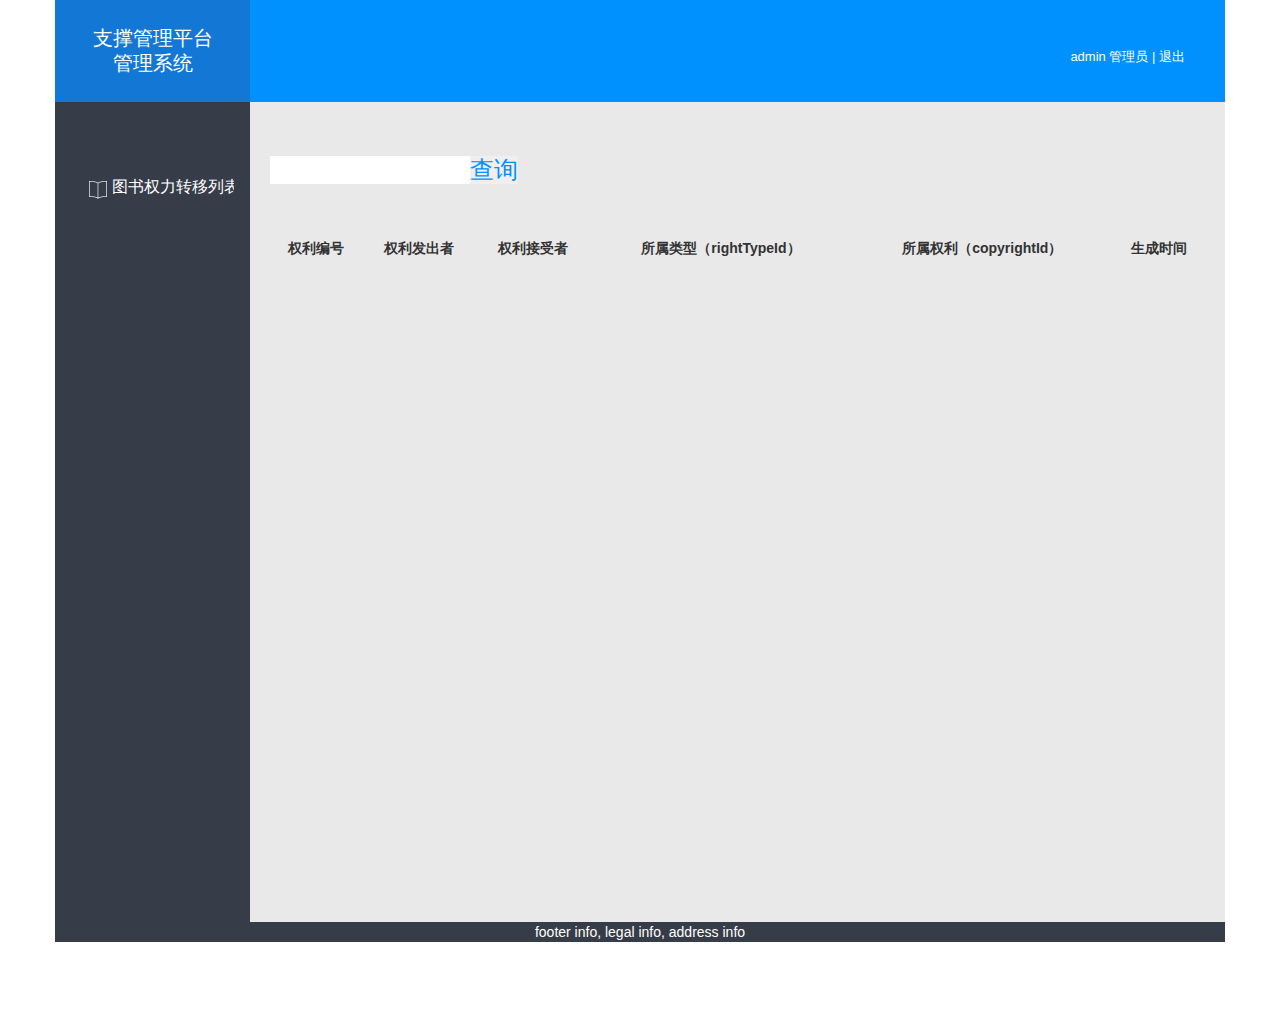
==== commit 83807ec6: "" ====
--- a/src/main/webapp/index.htm
+++ b/src/main/webapp/index.htm
@@ -107,7 +107,7 @@
                 <li id="bookList"
                     class="menu-item"
                     style="background-position: 0 -124px;">
-                    数字图书管理
+                    图书权力转移列表
                     <!--
                     <ul>
                         <li id="importBooks">图书入库</li>
@@ -128,18 +128,15 @@
                         <!--表头-->
                         <thead id="header">
                             <tr class="permission-tr">
-                                <th style="min-width: 10%;text-align: center;">图书ID</th>
-                                <th style="min-width: 10%;text-align: center;">图书名称</th>
-                                <th style="min-width: 10%;text-align: center;">作者名称</th>
-                                <th style="min-width: 10%;text-align: center;">出版社</th>
-                                <th style="min-width: 10%;text-align: center;">书库分类</th>
-                                <th style="min-width: 10%;text-align: center;">中图分类</th>
-                                <th style="min-width: 10%;text-align: center;">ISBN</th>
-                                <th style="min-width: 10%;text-align: center;">上下架状态</th>
-                                <th style="min-width: 10%;text-align: center;">图书管理</th>
+                                <th style="min-width: 10%;text-align: center;">权利编号</th>
+                                <th style="min-width: 10%;text-align: center;">权利发出者</th>
+                                <th style="min-width: 10%;text-align: center;">权利接受者</th>
+                                <th style="min-width: 10%;text-align: center;">所属类型（rightTypeId）</th>
+                                <th style="min-width: 10%;text-align: center;">所属权利（copyrightId）</th>
+                                <th style="min-width: 10%;text-align: center;">生成时间</th>
                             </tr>
                         </thead>
-                        <tbody id="body"></tbody>
+                        <tbody id="permission-tbody"></tbody>
 
                     </table>
                 </div>
@@ -152,29 +149,20 @@
         </div>
     </div>
 </div>
-<template id="bookItemHeader">
+<template id="permission-tr">
     <tr class="permission-tr">
-        <td>${id}</td>
+        <td>${no}</td>
         <td title="${name}"><h5
                 style="width: 70px;text-overflow: ellipsis; white-space: nowrap; overflow: hidden;margin-top: 5px;">
-            ${name}</h5></td>
+            ${fromId}</h5></td>
         <td title="${author}"><h5
                 style="width: 70px;text-overflow: ellipsis; white-space: nowrap; overflow: hidden;margin-top: 5px;">
-            ${author}</h5></td>
+            ${toId}</h5></td>
         <td title="${publisher}"><h5
                 style="width: 70px;text-overflow: ellipsis; white-space: nowrap; overflow: hidden;margin-top: 5px;">
-            ${publisher}</h5></td>
-        <td>${firstLevelClassify}</td>
-        <td>${standardClassify}</td>
-        <td title="${isbn}"><h5
-                style="width: 70px;text-overflow: ellipsis; white-space: nowrap; overflow: hidden;margin-top: 5px;">
-            ${isbn}</h5></td>
-        <td>${state}</td>
-        <td>
-            <button class="biz" data-id="${id}">图书借阅详情</button>
-            <button class="ban" data-id="${id}">${checkState}</button>
-            <!--<button class="remove" data-id="${id}">删除</button>-->
-        </td>
+            ${rightTypeId}</h5></td>
+        <td>${copyrightId}</td>
+        <td>${time}</td>
     </tr>
 </template>
 <script src="js/util.js"></script>
@@ -189,14 +177,57 @@
                 {name: 'Accept', value: 'application/json'}
             ],function(result){
                 if(result.meta.code == 200){
-
+                    render(result.data)
                 }
             })
         }
     }, false)
 
-    function outPutResource(){
-
+    function blind(element, data) {
+        if (element.innerHTML) {
+            element.innerHTML = element.innerHTML.replace('%7B', '{').replace('%7D', '}').replace(/\$\{(\w+)\}/g, function (all, variable) {
+                if (!variable) {
+                    return ""
+                }
+                return data[variable];
+            })
+        } else {
+            var children = element.childNodes
+            for (var i = 0, c = children.length; i < c; ++i) {
+                var child = children.item(i)
+                if (child.innerHTML) {
+                    child.innerHTML = child.innerHTML.replace('%7B', '{').replace('%7D', '}').replace(/\$\{(\w+)\}/g, function (all, variable) {
+                        var result = ''
+                        if (variable) {
+                            result = data[variable]
+                        }
+                        return result
+                    })
+                }
+            }
+        }
+        return element
+    }
+
+    function render(datas){
+        var container = document.getElementById('permission-tbody');
+        container.innerHTML = '';
+        var count=datas.length;
+        for (var i = 0; i < count; ++i) {
+            var body = document.getElementById('permission-tr').content.cloneNode(true).children[0]
+            blind(body,datas[i])
+            container.appendChild(body)
+//            if(datas[i].metaSubject.$ref){
+//                for(var j = 0; j< count ; j++){
+//                    if(datas[i].metaSubject.$ref == '$['+j+'].metaSubject'){
+//                        datas[i].metaSubject = datas[j].metaSubject ;
+//                    }
+//                }
+//            }else{
+//                datas[i].metaSubject=datas[i].metaSubject.caption
+//            }
+//            container.appendChild(dataToElement(datas[i], template))
+        }
     }
 
 </script>
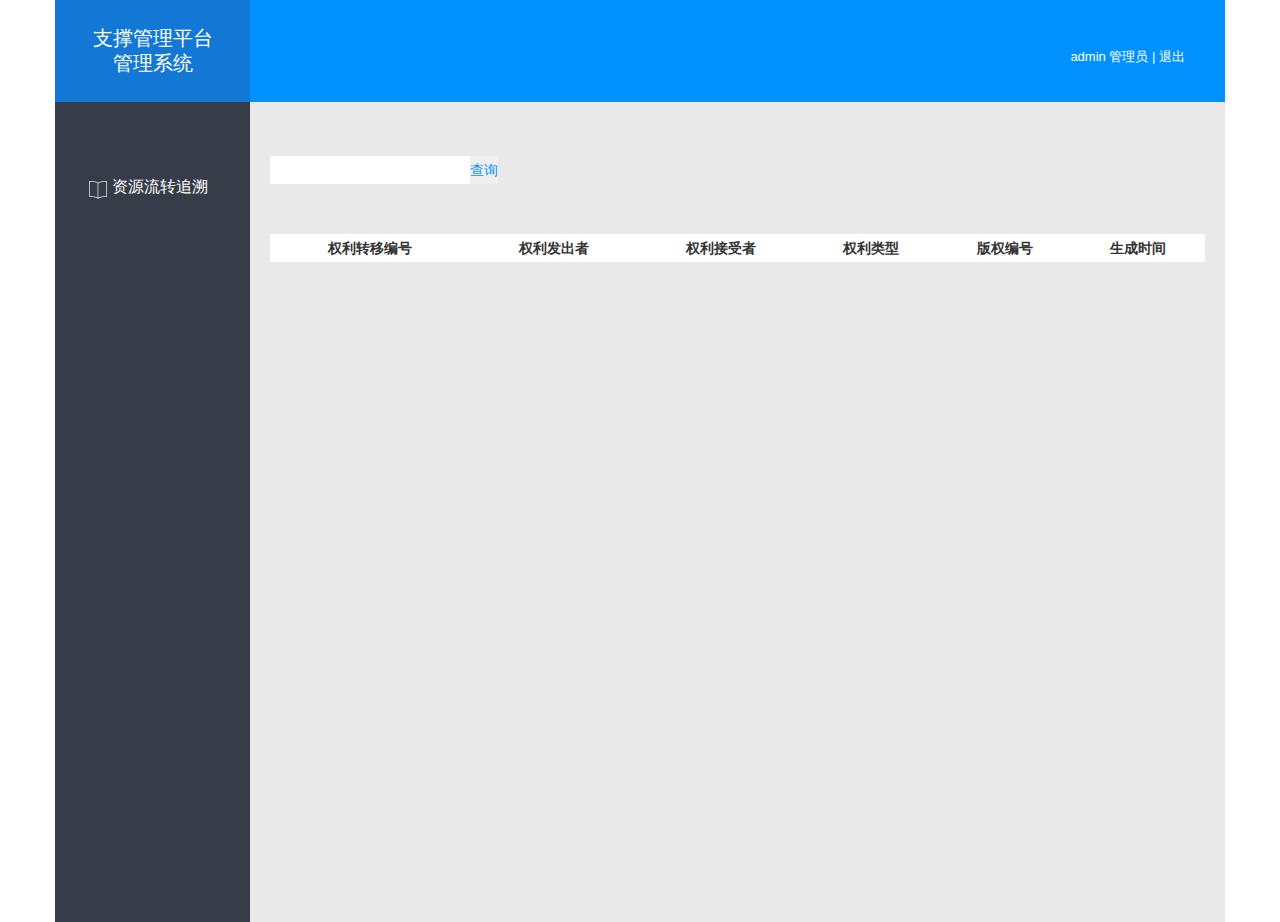
==== commit bd965dc9: "" ====
--- a/src/main/webapp/index.htm
+++ b/src/main/webapp/index.htm
@@ -100,14 +100,14 @@
             <span id="timeNow" style="margin-left: 25px"></span>
         </div>
     </div>
-    <div class="row" style="background-color: #e9e9e9; height: 820px;">
+    <div class="row" style="background-color: #e9e9e9; min-height: 820px;">
         <div class="col-lg-2"
-             style="cursor: pointer; height: 100%; background-color: #373d48; color: #ffffff; line-height: 200%; font-size: x-large; padding-top: 60px; padding-bottom: 60px">
+             style="cursor: pointer; height: 820px; background-color: #373d48; color: #ffffff; line-height: 200%; font-size: x-large; padding-top: 60px; padding-bottom: 60px">
             <ul style="list-style: none; font-size: 16px;padding-left:10%;">
                 <li id="bookList"
                     class="menu-item"
                     style="background-position: 0 -124px;">
-                    图书权力转移列表
+                    资源流转追溯
                     <!--
                     <ul>
                         <li id="importBooks">图书入库</li>
@@ -119,20 +119,20 @@
             </ul>
         </div>
         <div class="col-lg-10" style="padding: 0; height: 100%; line-height: 200%">
-            <div id="contentTitle" style="background-color: #e9e9e9; color: #0091ff; padding-top: 54px; padding-left: 20px; font-size: x-large; height: 102px;">
+            <div id="contentTitle" style="background-color: #e9e9e9; color: #0091ff; padding-top: 54px; padding-left: 20px; height: 102px;">
                 <input id="search" style="width: 200px"/><button id="button"> 查询</button >
             </div>
             <div id="mainContainer" style="padding-top: 30px; padding-bottom: 60px; padding-left: 20px; padding-right: 20px;">
                 <div class="table" id="table">
-                    <table width="100%" border="0" cellspacing="0" cellpadding="0">
+                    <table width="100%" border="0" cellspacing="0" cellpadding="0" style="background-color:white;">
                         <!--表头-->
                         <thead id="header">
                             <tr class="permission-tr">
-                                <th style="min-width: 10%;text-align: center;">权利编号</th>
+                                <th style="min-width: 10%;text-align: center;">权利转移编号</th>
                                 <th style="min-width: 10%;text-align: center;">权利发出者</th>
                                 <th style="min-width: 10%;text-align: center;">权利接受者</th>
-                                <th style="min-width: 10%;text-align: center;">所属类型（rightTypeId）</th>
-                                <th style="min-width: 10%;text-align: center;">所属权利（copyrightId）</th>
+                                <th style="min-width: 10%;text-align: center;">权利类型</th>
+                                <th style="min-width: 10%;text-align: center;">版权编号</th>
                                 <th style="min-width: 10%;text-align: center;">生成时间</th>
                             </tr>
                         </thead>
@@ -143,30 +143,37 @@
             </div>
         </div>
     </div>
-    <div class="row" style="height: 88px;">
-        <div class="col-lg-12" style="background-color: #373d48; color: #ffffff; text-align: center">
-            footer info, legal info, address info
-        </div>
-    </div>
+    <!--<div class="row" style="height: 88px;">-->
+        <!--<div class="col-lg-12" style="background-color: #373d48; color: #ffffff; text-align: center">-->
+            <!--footer info, legal info, address info-->
+        <!--</div>-->
+    <!--</div>-->
 </div>
 <template id="permission-tr">
     <tr class="permission-tr">
-        <td>${no}</td>
-        <td title="${name}"><h5
-                style="width: 70px;text-overflow: ellipsis; white-space: nowrap; overflow: hidden;margin-top: 5px;">
-            ${fromId}</h5></td>
-        <td title="${author}"><h5
-                style="width: 70px;text-overflow: ellipsis; white-space: nowrap; overflow: hidden;margin-top: 5px;">
-            ${toId}</h5></td>
-        <td title="${publisher}"><h5
-                style="width: 70px;text-overflow: ellipsis; white-space: nowrap; overflow: hidden;margin-top: 5px;">
-            ${rightTypeId}</h5></td>
-        <td>${copyrightId}</td>
-        <td>${time}</td>
+        <td style="text-align: center">${no}</td>
+        <td style="text-align: center">
+            ${fromId}</td>
+        <td style="text-align: center">
+            ${toId}</td>
+        <td style="text-align: center">
+            读</td>
+        <td style="text-align: center">${copyrightId}</td>
+        <td style="text-align: center">${time}</td>
     </tr>
 </template>
 <script src="js/util.js"></script>
 <script type="text/javascript">
+window.addEventListener('load', function (e) {
+    g.getData('/api/rightTransfers/',[
+        {name: 'Content-Type', value: 'application/json'},
+        {name: 'Accept', value: 'application/json'}
+    ],function(result){
+        if(result.meta.code == 200){
+            render(result.data)
+        }
+    })
+}, false)
     document.getElementById('button').addEventListener('click', function (e) {
        var search = document.getElementById('search').value;
         if(search == ""){
@@ -217,16 +224,6 @@
             var body = document.getElementById('permission-tr').content.cloneNode(true).children[0]
             blind(body,datas[i])
             container.appendChild(body)
-//            if(datas[i].metaSubject.$ref){
-//                for(var j = 0; j< count ; j++){
-//                    if(datas[i].metaSubject.$ref == '$['+j+'].metaSubject'){
-//                        datas[i].metaSubject = datas[j].metaSubject ;
-//                    }
-//                }
-//            }else{
-//                datas[i].metaSubject=datas[i].metaSubject.caption
-//            }
-//            container.appendChild(dataToElement(datas[i], template))
         }
     }
 
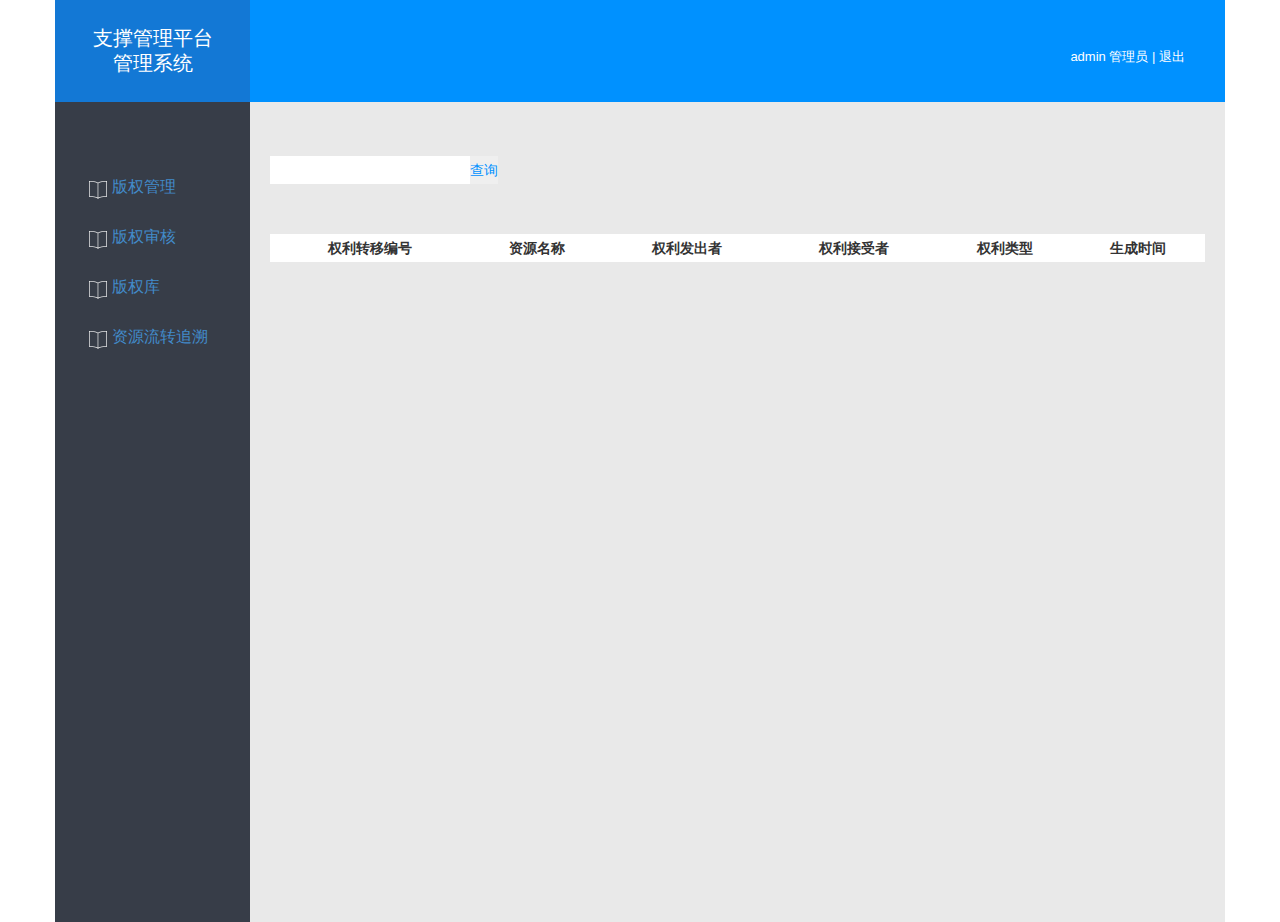
==== commit 12a448f6: "我就试试" ====
--- a/src/main/webapp/index.htm
+++ b/src/main/webapp/index.htm
@@ -85,6 +85,7 @@
         }
 
     </style>
+
 </head>
 <body>
 <div class="container">
@@ -101,23 +102,7 @@
         </div>
     </div>
     <div class="row" style="background-color: #e9e9e9; min-height: 820px;">
-        <div class="col-lg-2"
-             style="cursor: pointer; height: 820px; background-color: #373d48; color: #ffffff; line-height: 200%; font-size: x-large; padding-top: 60px; padding-bottom: 60px">
-            <ul style="list-style: none; font-size: 16px;padding-left:10%;">
-                <li id="bookList"
-                    class="menu-item"
-                    style="background-position: 0 -124px;">
-                    资源流转追溯
-                    <!--
-                    <ul>
-                        <li id="importBooks">图书入库</li>
-                        <li id="DRM">DRM设置</li>
-                        <li id="bookList">图书列表</li>
-                    </ul>
-                    -->
-                </li>
-            </ul>
-        </div>
+        <div id="leftMenu"></div>
         <div class="col-lg-10" style="padding: 0; height: 100%; line-height: 200%">
             <div id="contentTitle" style="background-color: #e9e9e9; color: #0091ff; padding-top: 54px; padding-left: 20px; height: 102px;">
                 <input id="search" style="width: 200px"/><button id="button"> 查询</button >
@@ -129,16 +114,17 @@
                         <thead id="header">
                             <tr class="permission-tr">
                                 <th style="min-width: 10%;text-align: center;">权利转移编号</th>
+                                <th style="min-width: 10%;text-align: center;">资源名称</th>
                                 <th style="min-width: 10%;text-align: center;">权利发出者</th>
                                 <th style="min-width: 10%;text-align: center;">权利接受者</th>
                                 <th style="min-width: 10%;text-align: center;">权利类型</th>
-                                <th style="min-width: 10%;text-align: center;">版权编号</th>
                                 <th style="min-width: 10%;text-align: center;">生成时间</th>
                             </tr>
                         </thead>
                         <tbody id="permission-tbody"></tbody>
 
                     </table>
+                    <div id="page"></div>
                 </div>
             </div>
         </div>
@@ -152,34 +138,54 @@
 <template id="permission-tr">
     <tr class="permission-tr">
         <td style="text-align: center">${no}</td>
+        <td style="text-align: center">${resourceName}</td>
         <td style="text-align: center">
-            ${fromId}</td>
+            ${fromName}</td>
         <td style="text-align: center">
-            ${toId}</td>
+            ${toName}</td>
         <td style="text-align: center">
-            读</td>
-        <td style="text-align: center">${copyrightId}</td>
-        <td style="text-align: center">${time}</td>
+            下载、读</td>
+
+        <td style="text-align: center">${timeStr}</td>
     </tr>
 </template>
 <script src="js/util.js"></script>
+<script src="js/common.js"></script>
 <script type="text/javascript">
 window.addEventListener('load', function (e) {
-    g.getData('/api/rightTransfers/',[
+    g.getData('/api/rightTransfers/page?page=1&pageSize=10',[
         {name: 'Content-Type', value: 'application/json'},
         {name: 'Accept', value: 'application/json'}
     ],function(result){
         if(result.meta.code == 200){
             render(result.data)
         }
-    })
-}, false)
+    }, true);
+
+
+    document.getElementById('logout').addEventListener('click', function (e) {
+        g.deleteData('/api/sessions/me',[
+            {name: 'Content-Type', value: 'application/json'},
+            {name: 'Accept', value: 'application/json'}
+        ],function(result){
+            if(result.meta.code == 200){
+                alert("退出成功！");
+                window.location.href="/login.html";
+            }
+        }, false);
+    });
+
+    var b = leftMenu();
+    document.getElementById('leftMenu').innerHTML=b;
+}, false);
+
     document.getElementById('button').addEventListener('click', function (e) {
        var search = document.getElementById('search').value;
         if(search == ""){
             alert('请输入内容')
         }else{
-            g.getData('/api/rightTransfers/'+search,[
+
+            g.getData('/api/rightTransfers/page?resourceId='+search+'',[
                 {name: 'Content-Type', value: 'application/json'},
                 {name: 'Accept', value: 'application/json'}
             ],function(result){
@@ -190,36 +196,13 @@
         }
     }, false)
 
-    function blind(element, data) {
-        if (element.innerHTML) {
-            element.innerHTML = element.innerHTML.replace('%7B', '{').replace('%7D', '}').replace(/\$\{(\w+)\}/g, function (all, variable) {
-                if (!variable) {
-                    return ""
-                }
-                return data[variable];
-            })
-        } else {
-            var children = element.childNodes
-            for (var i = 0, c = children.length; i < c; ++i) {
-                var child = children.item(i)
-                if (child.innerHTML) {
-                    child.innerHTML = child.innerHTML.replace('%7B', '{').replace('%7D', '}').replace(/\$\{(\w+)\}/g, function (all, variable) {
-                        var result = ''
-                        if (variable) {
-                            result = data[variable]
-                        }
-                        return result
-                    })
-                }
-            }
-        }
-        return element
-    }
+
 
     function render(datas){
         var container = document.getElementById('permission-tbody');
         container.innerHTML = '';
         var count=datas.length;
+        console.log(datas);
         for (var i = 0; i < count; ++i) {
             var body = document.getElementById('permission-tr').content.cloneNode(true).children[0]
             blind(body,datas[i])
